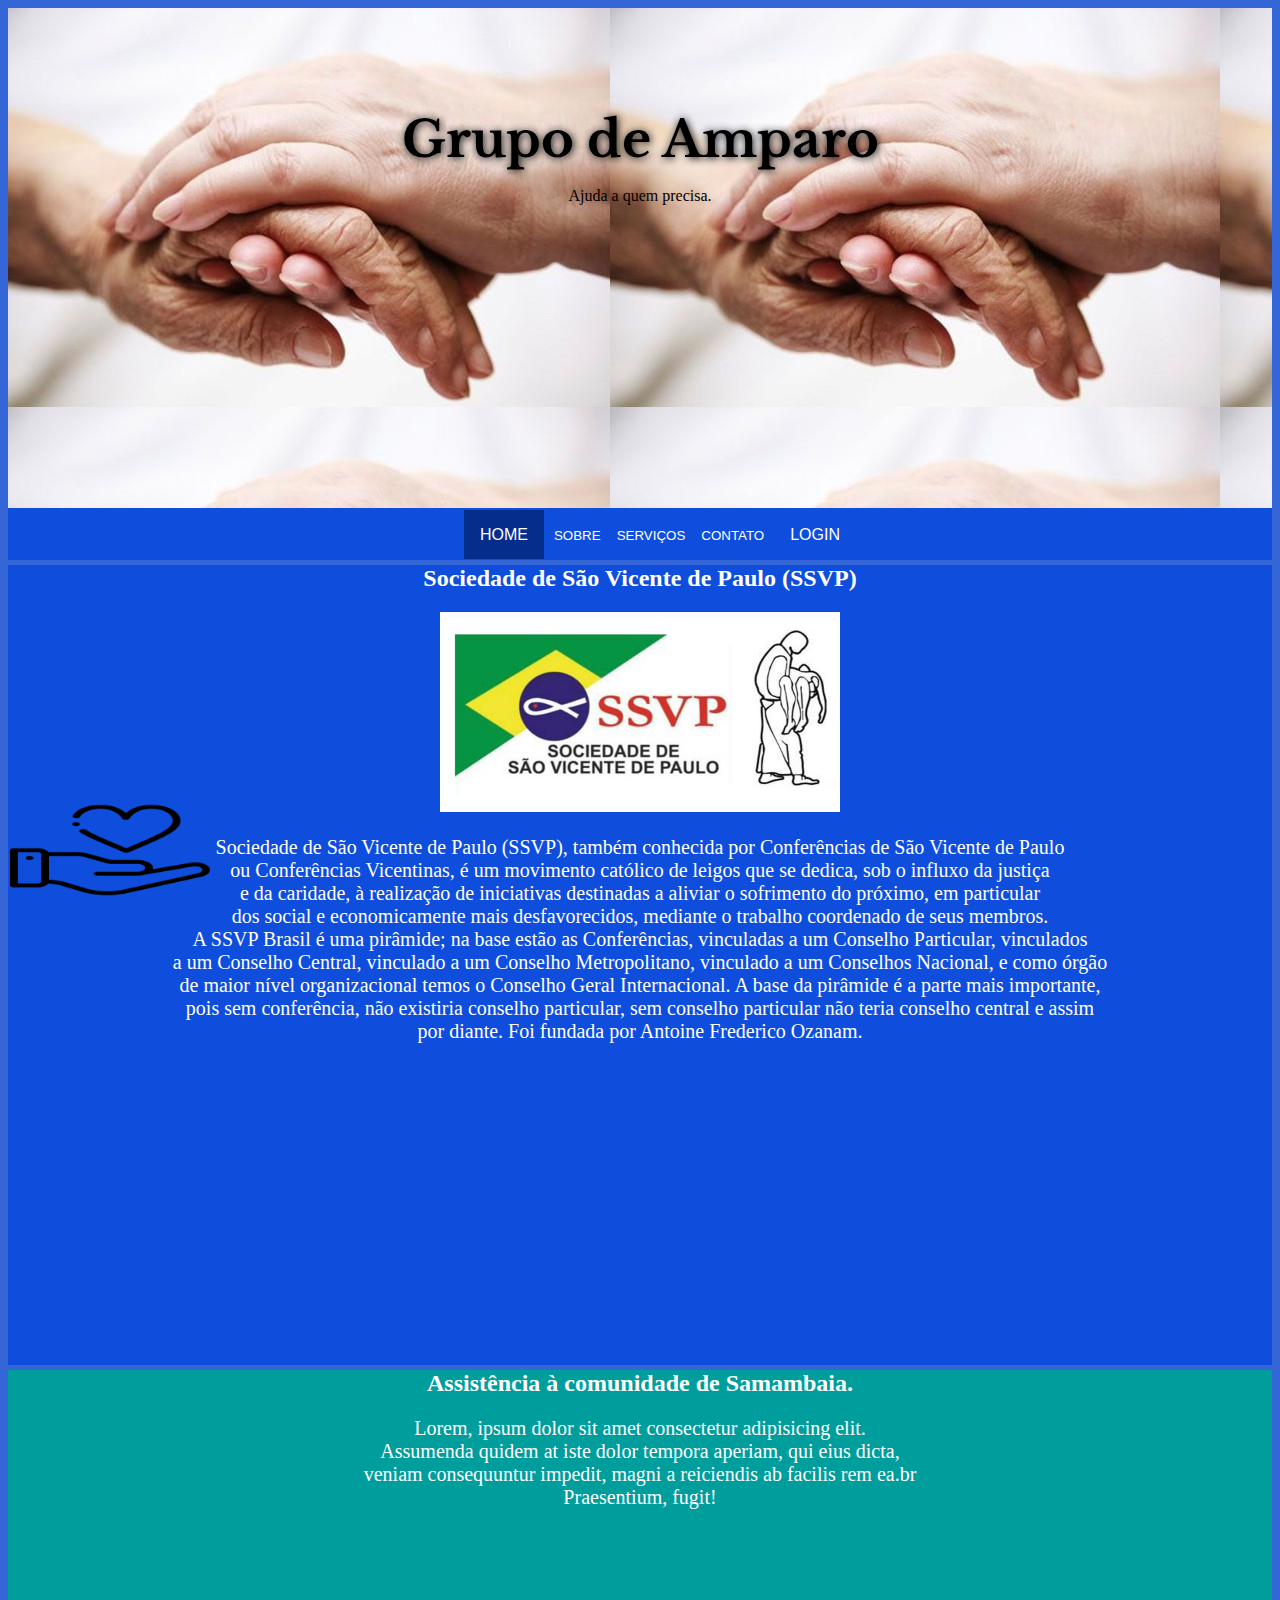
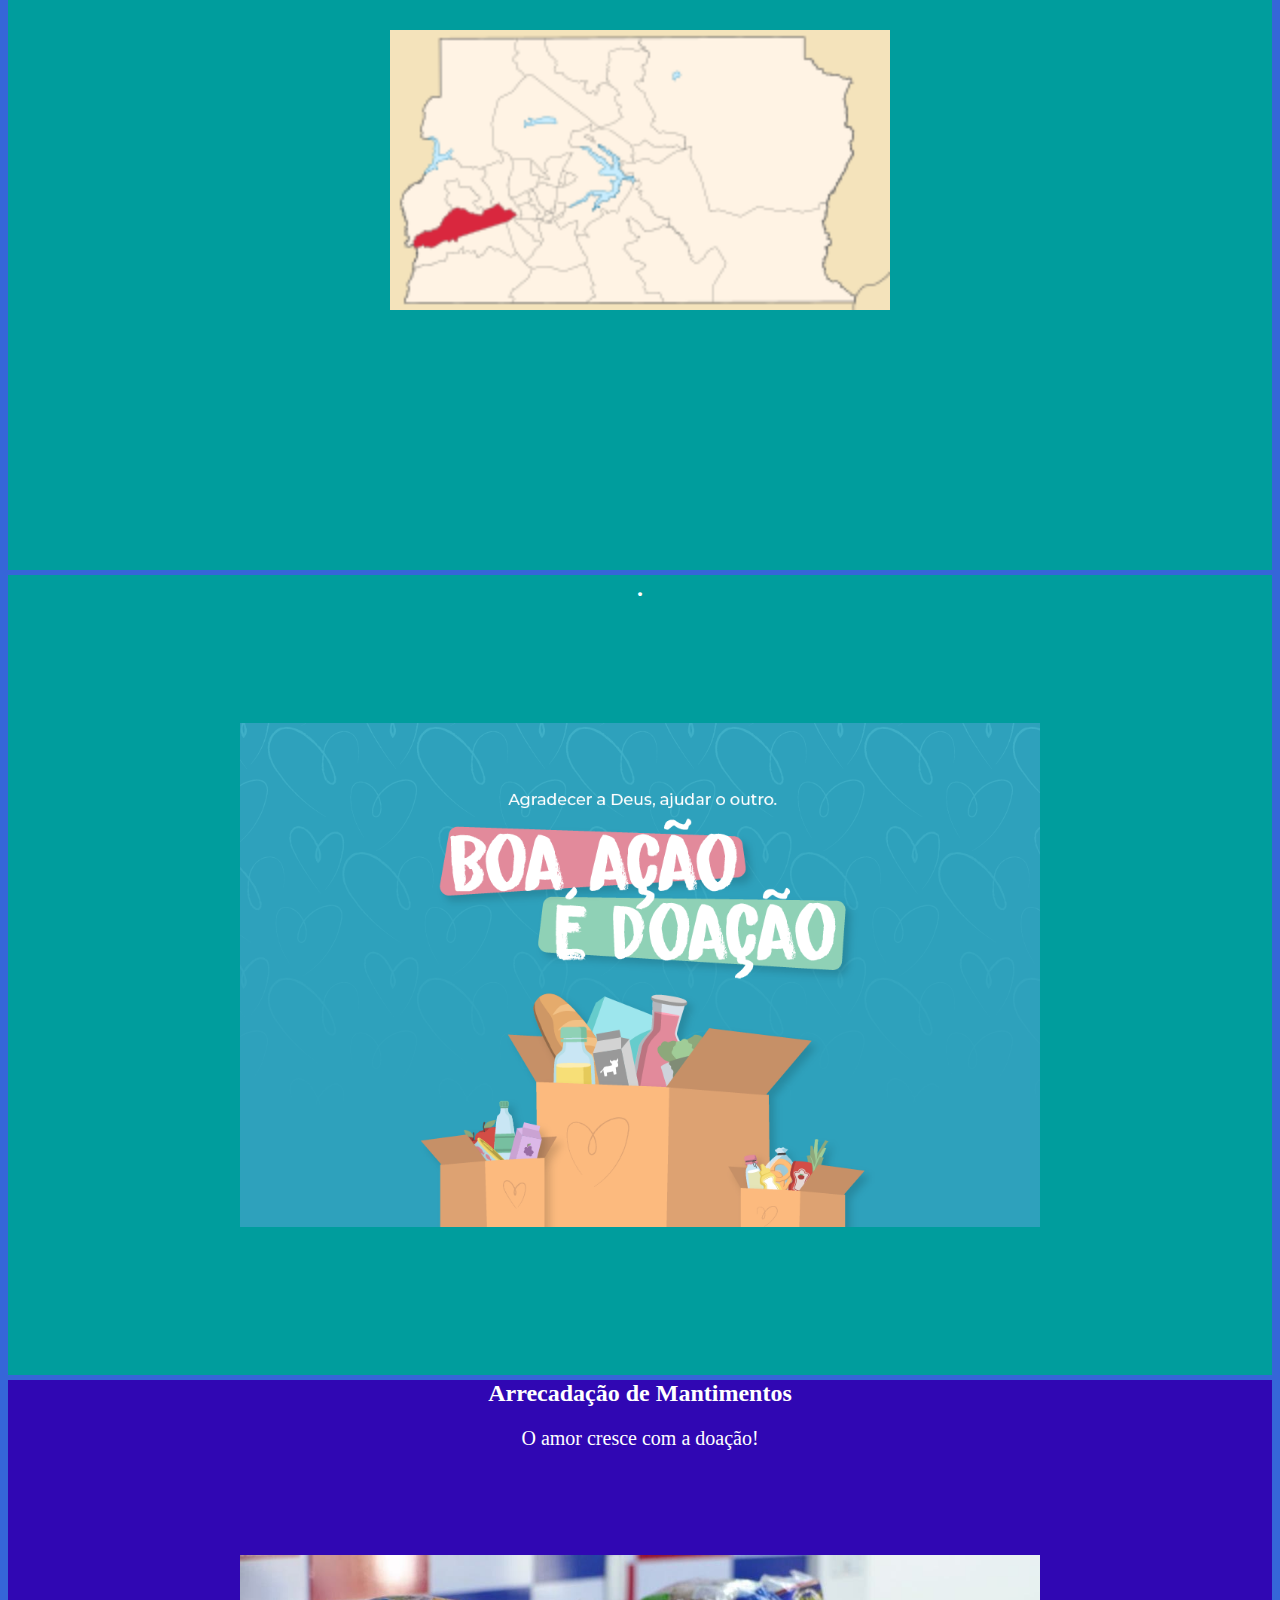
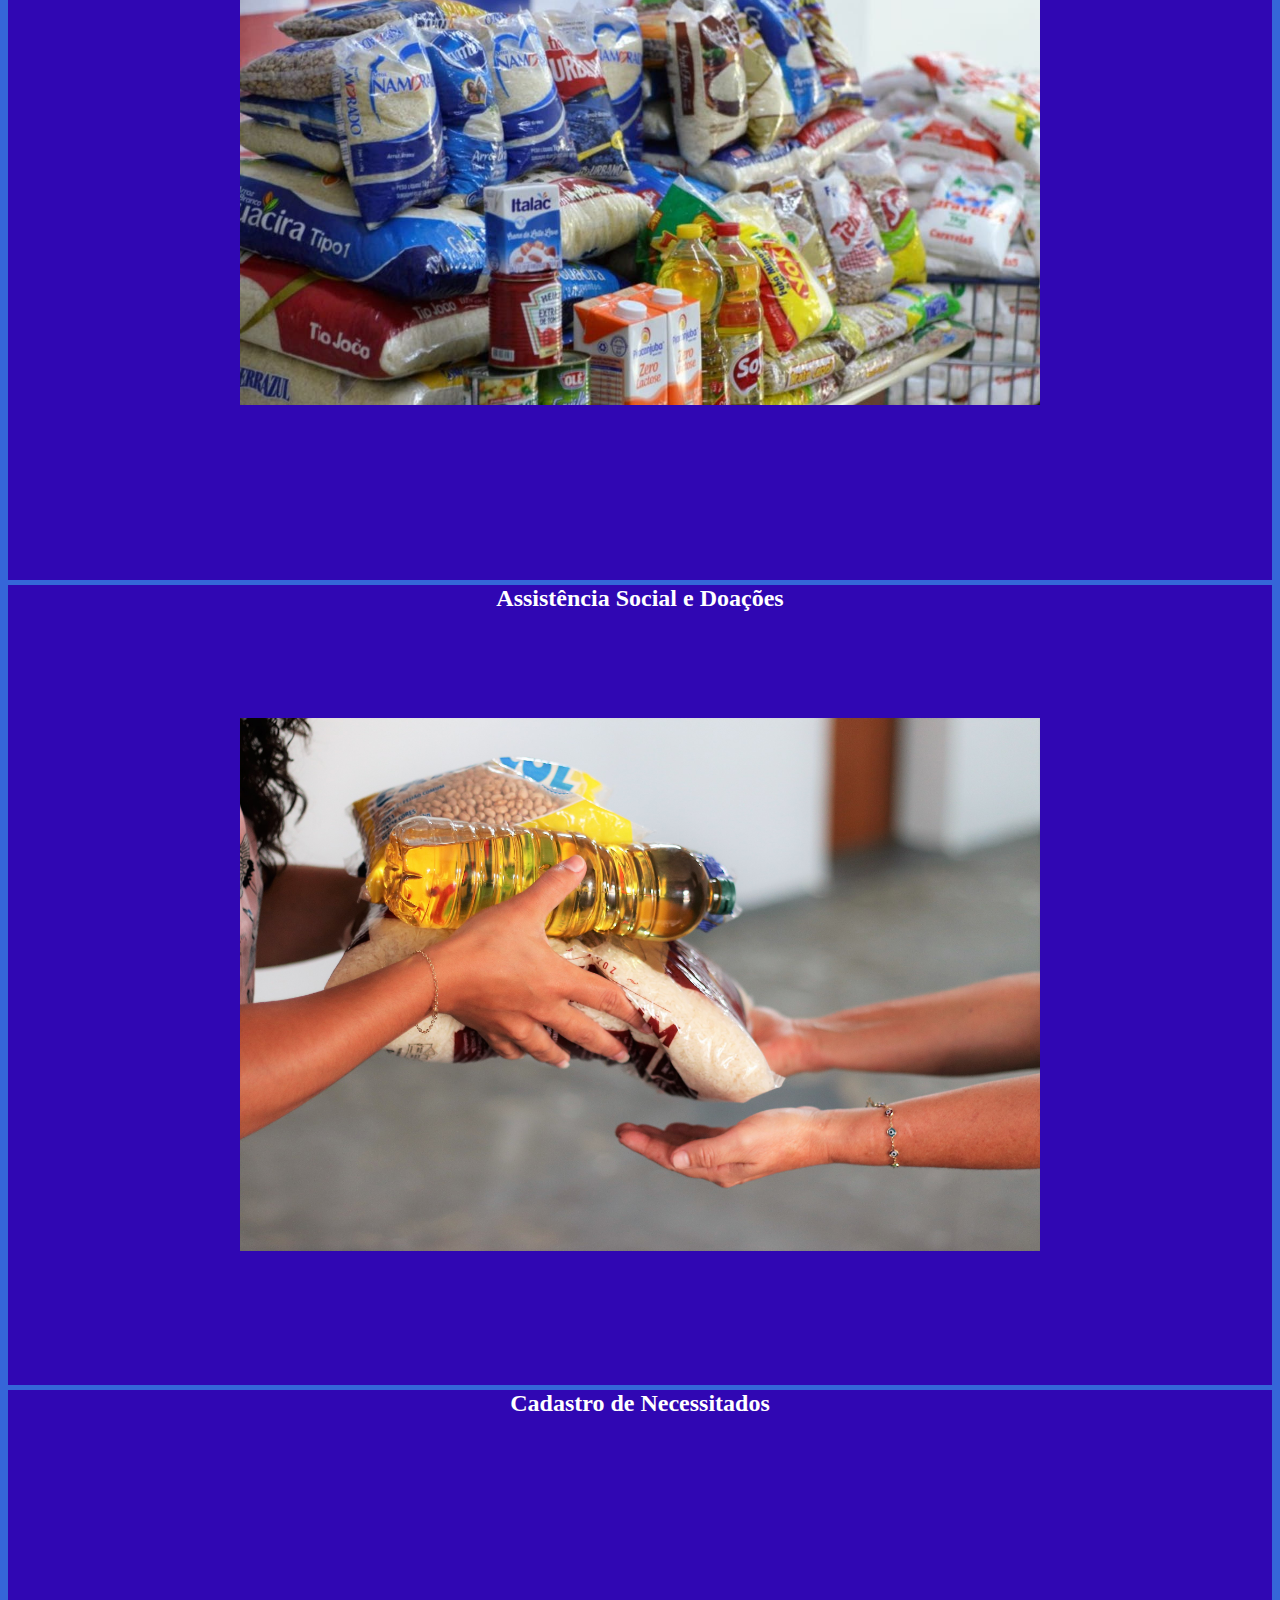
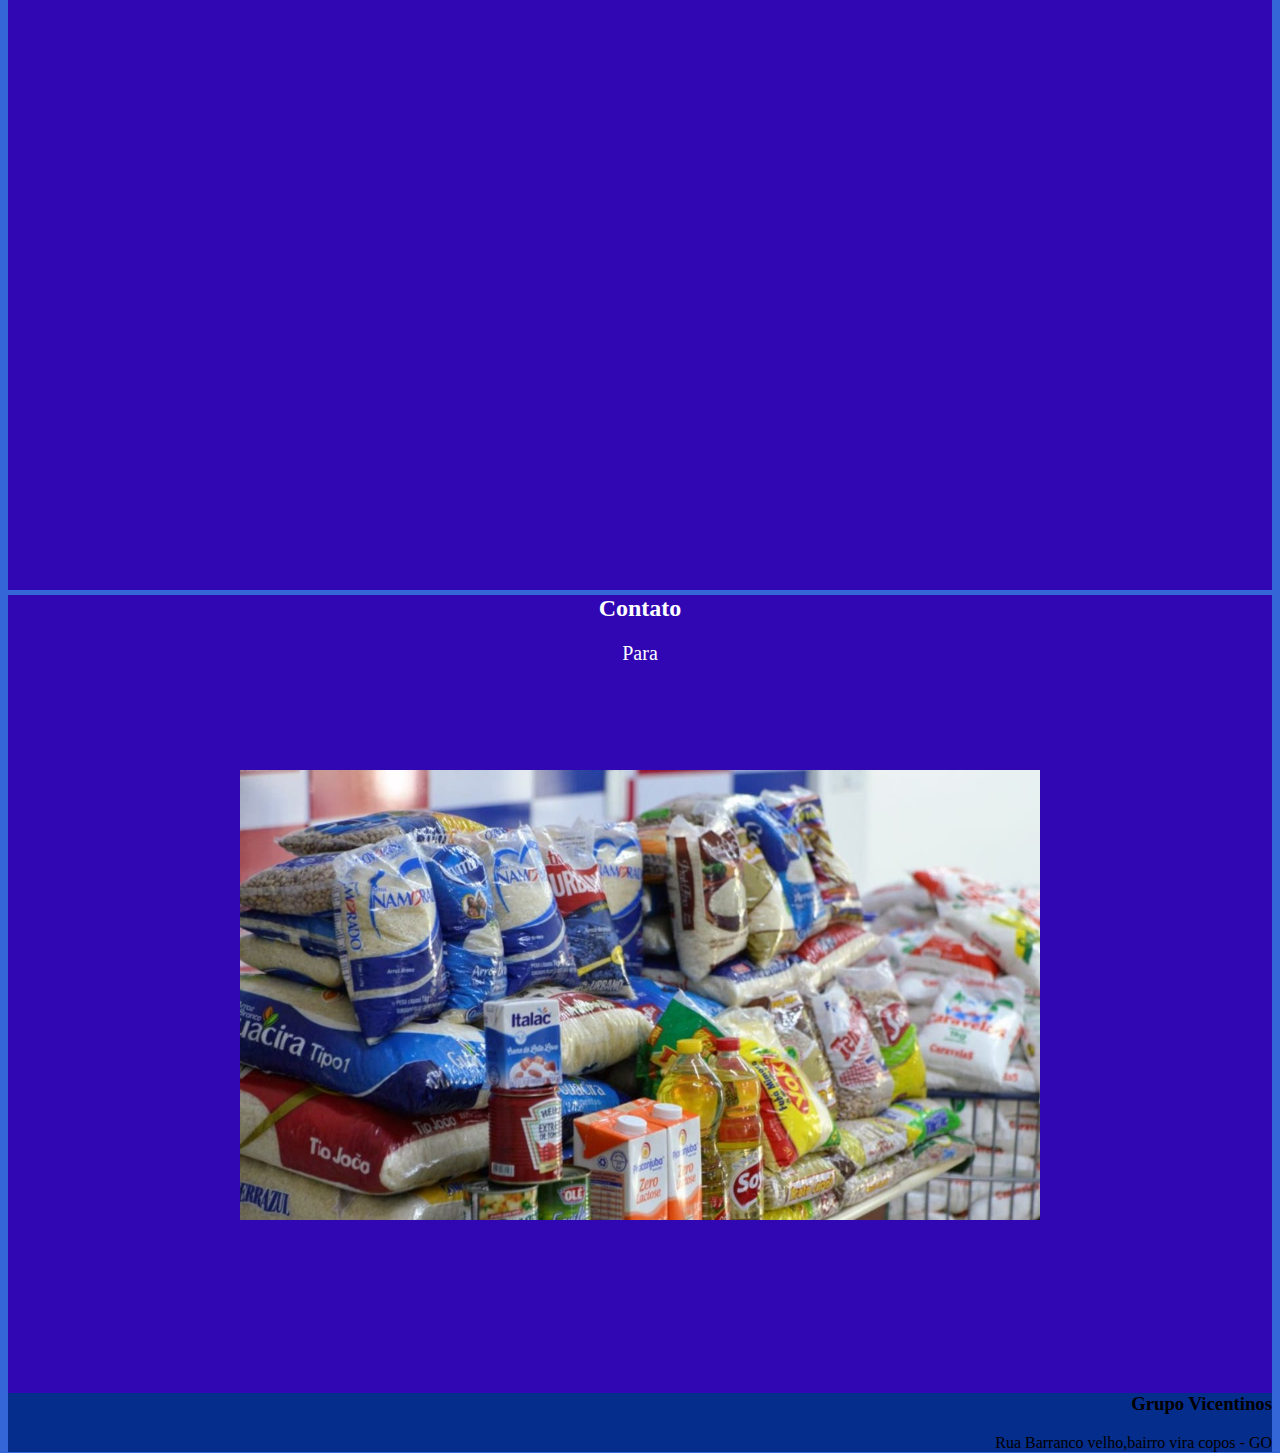
==== index.html @ 83454b98 "first commit" ====
<!DOCTYPE html>
<html lang="pt-br">

<head>
<meta charset="utf8">
<meta name="viewport" content="width=device-width, initial-scale=1.0">
<title> Grupo de Amparo </title>
<link rel="stylesheet" href="CSS/style.css">
<link rel="stylesheet" href="CSS/responsivo.css">
<link rel="preconnect" href="https://fonts.gstatic.com">
<link href="https://fonts.googleapis.com/css2?family=Libre+Baskerville:ital@1&display=swap" rel="stylesheet">
</head>

<body > <!--id="pagina"-->
	
	<header> <!-- especifica o cabeçalho de uma pagina-->
	<h1> Grupo de Amparo</h1> <!-- é recomendado usar o h1 apenas uma vez.-->
	<p> Ajuda a quem precisa. </p>
	</header>
	
	<nav class="objeto"> <!-- uma seção de uma página que aponta para outras páginas ou para outras áreas da página, ou seja, uma seção com links de navegação. -->
	<ul>
	<li><a href="#" class="ativo" > Home </a></li>

	<li><div  class="dropdown"> 
			<button class="dropbtn">SOBRE</button>
			<div class="dropdown-content">
			<a href="#sobre-vicentinos">VICENTINOS</a>
			<a href="#sobre-comunidade">COMUNIDADE</a>
		
			</div>
		</div>	
	
	</li>
	

	<li><div  class="dropdown"> 
		<button class="dropbtn">SERVIÇOS</button>
			<div class="dropdown-content">
			<a href="#servicos-arrecadacao">Arrecadação</a>
			<a href="#servicos-assistencia">Assistência Social</a>
			<a href="#servicos-cadastro">Cadastro de Necessitados</a>
		
			</div>	
			
		</div>
	</li>
	
	
	<li><div  class="dropdown"> 
		<button class="dropbtn">CONTATO</button>
			<div class="dropdown-content">
			<a href="#">CONTATO1</a>
			<a href="#">CONTATO2</a>
		
			</div>	
			
		</div>
	</li>


	<li><a href="#"> Login </a></li>  


	</ul>		
	
	</nav>
	
	<main> <!-- especifica o conteudo principal de um documento -->
	<section> <!-- seção usada para o conteúdo, pode ter mais de uma-->
	<div id="sobre-vicentinos" class="secao">
		<img src="IMG/coracao.png" style="width: 200px; height:100px;left: 10px; position: fixed; bottom: 0;"> <!--imagem da mão com o coração!-->
	 <h2>  <Strong>Sociedade de São Vicente de Paulo (SSVP)</Strong></h2>
	 <img src="IMG/ssvpfinal.jpg " alt=""   style="width:400px; height:200px; margin-left: 0%; "> <!-- alt é a descrição da imagem colocada.-->
	 
		<!-- <p> Ser vicentino: um chamado de Deus para você.<br>
	 		Deus o convida para por a mesa, para repartir o pão. </p>-->

			 <p id="tamanholetra"> Sociedade de São Vicente de Paulo (SSVP), também conhecida por Conferências de São Vicente de Paulo<br> 
				ou Conferências Vicentinas, é um movimento católico de leigos que se dedica, sob o influxo da justiça<br>
				e da caridade, à realização de iniciativas destinadas a aliviar o sofrimento do próximo, em particular<br>
				dos social e economicamente mais desfavorecidos, mediante o trabalho coordenado de seus membros.

				<br>A SSVP Brasil é uma pirâmide; na base estão as Conferências, vinculadas a um Conselho Particular, vinculados<br>
				a um Conselho Central, vinculado a um Conselho Metropolitano, vinculado a um Conselhos Nacional, e como órgão<br>
				de maior nível organizacional temos o Conselho Geral Internacional. A base da pirâmide é a parte mais importante,<br>
				pois sem conferência, não existiria conselho particular, sem conselho particular não teria conselho central e assim<br>
				por diante. Foi fundada por Antoine Frederico Ozanam.</p>
	 </div>
	</section>

	<section>

		<div id="sobre-comunidade" class="secao2">
	
			<h2> <strong>Assistência à comunidade de Samambaia.</Strong></h2>
			<!--<img src="IMG/Samambaia.png" style="width: 300px; height:150px; margin-left: 25%;">--> <!-- alt é a descrição da imagem colocada.-->
				
			<p id="tamanholetra"> Lorem, ipsum dolor sit amet consectetur adipisicing elit. <br>
				Assumenda quidem at iste dolor tempora aperiam, qui eius dicta, <br>
				veniam consequuntur impedit, magni a reiciendis ab facilis rem ea.br <br>
				Praesentium, fugit!</p>
		</div>

		<div class="secao21">
	
			<h2> <strong></Strong>.</h2>
			<!--<img src="IMG/boa-acao.png" style="width: 800px; height:500px; margin-left: 25%;"> --><!-- alt é a descrição da imagem colocada.-->
			
			<p> </p>
		</div>
	</section>

	<section >
		<div id="servicos-arrecadacao" class="secao3"><!--Serviço de arrecadação de mantimentos-->
			<h2>Arrecadação de Mantimentos</h2>
			<p id="tamanholetra">O amor cresce com a doação!</p>

		</div>

		<div id="servicos-assistencia" class="secao31"><!--Serviço de acolhida-->
			<h2>Assistência Social e Doações</h2>
			<p></p>

		</div>

		<div id="servicos-cadastro" class="secao32"><!--Serviço de cadastro de necessitados-->
			<h2>Cadastro de Necessitados</h2>
			<p></p>

		</div>

	</section>

	<section >
		<div id="contato" class="secao3"><!--Serviço de arrecadação de mantimentos-->
			<h2>Contato</h2>
			<p id="tamanholetra">Para</p>

		</div>

	</section>
	
	<aside> <!-- -->
	
	
	</aside>
	</main>
	
	<footer> <!-- define um rodape para um documento -->
	<h3> Grupo Vicentinos</h3>
	<p> Rua Barranco velho,bairro vira copos - GO</p>
	</footer>
	
</body>
</html>
---- CSS/style.css ----
/* Arquivo CSS*/
/*Site paletton para paleta de cores e faz combinação;
Visual Studio code para trabalhar com html e css;

https://paletton.com/#uid=53L0u0kPDxlr2MhFKO9QAq4RPk0 paleta de combinações usadas.
*/


#pagina{ /**/
	background-color: #000000;
	color:#ffffff;
	margin: 0;
}

.secao{ /*o ponto(.) é usado para criar classe.*/
	background-color: #0F4EDD;
	margin-top: -15px;
	width: 100%;
	height: 800px;
	text-align: center;
	color: white;
	
}

#tamanholetra{
	font-size: 15pt;
	
}


.secao2{
	background-color: #009D9D;
	color: white;
	margin-top: -15px;
	width: 100%;
	height: 800px;
	background-image: url('../IMG/Samambaia.png');
	background-repeat: no-repeat;
	background-position: center;
	background-size: 500px;
	text-align: center;
	
}

.secao21{
	background-color: #009D9D;
	color: white;
	margin-top: -15px;
	width: 100%;
	height: 800px;
	background-image: url('../IMG/boa-acao.png');
	background-repeat: no-repeat;
	background-position: center;
	background-size: 800px;
	text-align: center;
	
}

.secao3{
	background-color: #3007B3;
	color: white;
	margin-top: -15px;
	width: 100%;
	height: 800px;
	background-image: url('../IMG/alimentos.jpg');
	background-repeat: no-repeat;
	background-position: center;
	background-size: 800px;
	text-align: center;
}

.secao31{
	background-color: #3007B3;
	color: white;
	margin-top: -15px;
	width: 100%;
	height: 800px;
	background-image: url('../IMG/alimentomaos.jpg');
	background-repeat: no-repeat;
	background-position: center;
	background-size: 800px;
	text-align: center;
}

.secao32{
	background-color: #3007B3;
	color: white;
	margin-top: -15px;
	width: 100%;
	height: 800px;
	background-image: url();
	background-repeat: no-repeat;
	background-position: center;
	background-size: 800px;
	text-align: center;
}

.secao4{
	background-color: #0F4EDD;
	color: white;
	margin-top: -15px;
	width: 100%;
	height: 800px;
	background-image: url();
	background-repeat: no-repeat;
	background-position: center;
	background-size: 800px;
	text-align: center;
}

header{ /* toda a header recebe a configuração*/
	width:100%;
	height:500px;
	/*background-color: white;*/
	background-image: url('../IMG/ajudar.jpg');
	background-attachment: fixed;
	/*background-position: center;*/
	/*background-repeat:no-repeat;  nao repete a imagem*/
	color:black;
	text-align: center;
	/*padding:100px*/   /*Ajusta margem interna de um texto verticalmente*/
}
h1{
	margin: 0;
	padding-top:100px;
	font-family: 'Libre Baskerville', serif;
	font-size:50px;
	text-shadow: 1px 1px 9px #000; /*1º eixo y, 2º eixo x, 3º caracteristica transparencia da sombra, 4º cor da sombra*/
}
.objeto{
	position:sticky;
	display: block;
	top: 0;
}
nav{
	text-align:center;
	background-color: #0F4EDD;
	padding-top: 2px;
	padding-bottom: 0.2px;
	
	
}

nav ul li{
	display:inline-block; /*coloca o menu na horizontal*/
}

nav ul li a{
	font-family: 'Lucida Sans', 'Lucida Sans Regular', 'Lucida Grande', 'Lucida Sans Unicode', Geneva, Verdana, sans-serif;
	text-transform: uppercase;
	text-decoration:none;
	color:#ffffff;
	padding:16px;
	
}

nav ul li a:hover{ /* é uma pseudo classe usada de acordo com o comportamento dos elementos. hover é usado pra quando passar o mouse acontecer alguns efeitos*/
	background-color:#052D8B;
	font-weight: bold;
	
}

nav ul li a.ativo{ /*classe ativo dos padroes nav ul li a*/
	background-color:#052D8B ;
	

}

footer{
	background-color: #052D8B;
	margin-top: -20px;
	margin-bottom: -15px;
	text-align: right;
	


}

/* Style The Dropdown Button */
.dropbtn {
	background-color: #0F4EDD;
	color: white;
	padding-top: 2px;
	padding-bottom: 0.2px;
	border: none;
	cursor: pointer;
  }
  
  /* The container <div> - needed to position the dropdown content */
  .dropdown {
	position: relative;
	display: inline-block;
	
	
  }
  
  .dropdown:hover{
	background-color:#052D8B;
	padding: 16px;
	
	
  }

  /* Dropdown Content (Hidden by Default) */
  .dropdown-content {
	display: none;
	position: absolute;
	background-color: #0F4EDD ;
	min-width: 160px;
	box-shadow: 0px 8px 16px 0px rgba(0,0,0,0.2);
	z-index: 1;
  }
  
  /* Links inside the dropdown */
  .dropdown-content a {
	color: white;
	padding: 12px 16px;
	text-decoration: none;
	display: block;
  }
  
  /* Change color of dropdown links on hover */
  .dropdown-content a:hover {background-color: #3566D8}
  
  /* Show the dropdown menu on hover */
  .dropdown:hover .dropdown-content {
	display: block;
	
	
	
  }
  
  /* Change the background color of the dropdown button when the dropdown content is shown */
  .dropdown:hover .dropbtn {
	background-color: #052D8B;
	font-weight: bold;
	
	padding-top: 2px;
	padding-bottom: 0.2px;
	
  }
---- CSS/responsivo.css ----
@media screen and (max-width:600px) { /*O uso de consultas de mídia é uma técnica popular
	para fornecer uma folha de estilo personalizada para desktops, laptops, tablets e 
	telefones celulares (como telefones iPhone e Android).*/
	body{
		background-color: #5E37DA;
        
	}

  
	
}

@media screen and (min-width:800px) {
	body{
		background-color: #3566D8;
	}

   
    
	
}

@media screen and (min-width:1200px) {

	* {
		box-sizing: border-box; /* A box-sizingpropriedade nos permite 
		incluir o preenchimento e a borda na largura e altura total de um elemento.

		Se você definir box-sizing: border-box;um elemento, o preenchimento
		e a borda serão incluídos na largura e na altura:*/
	  }
}
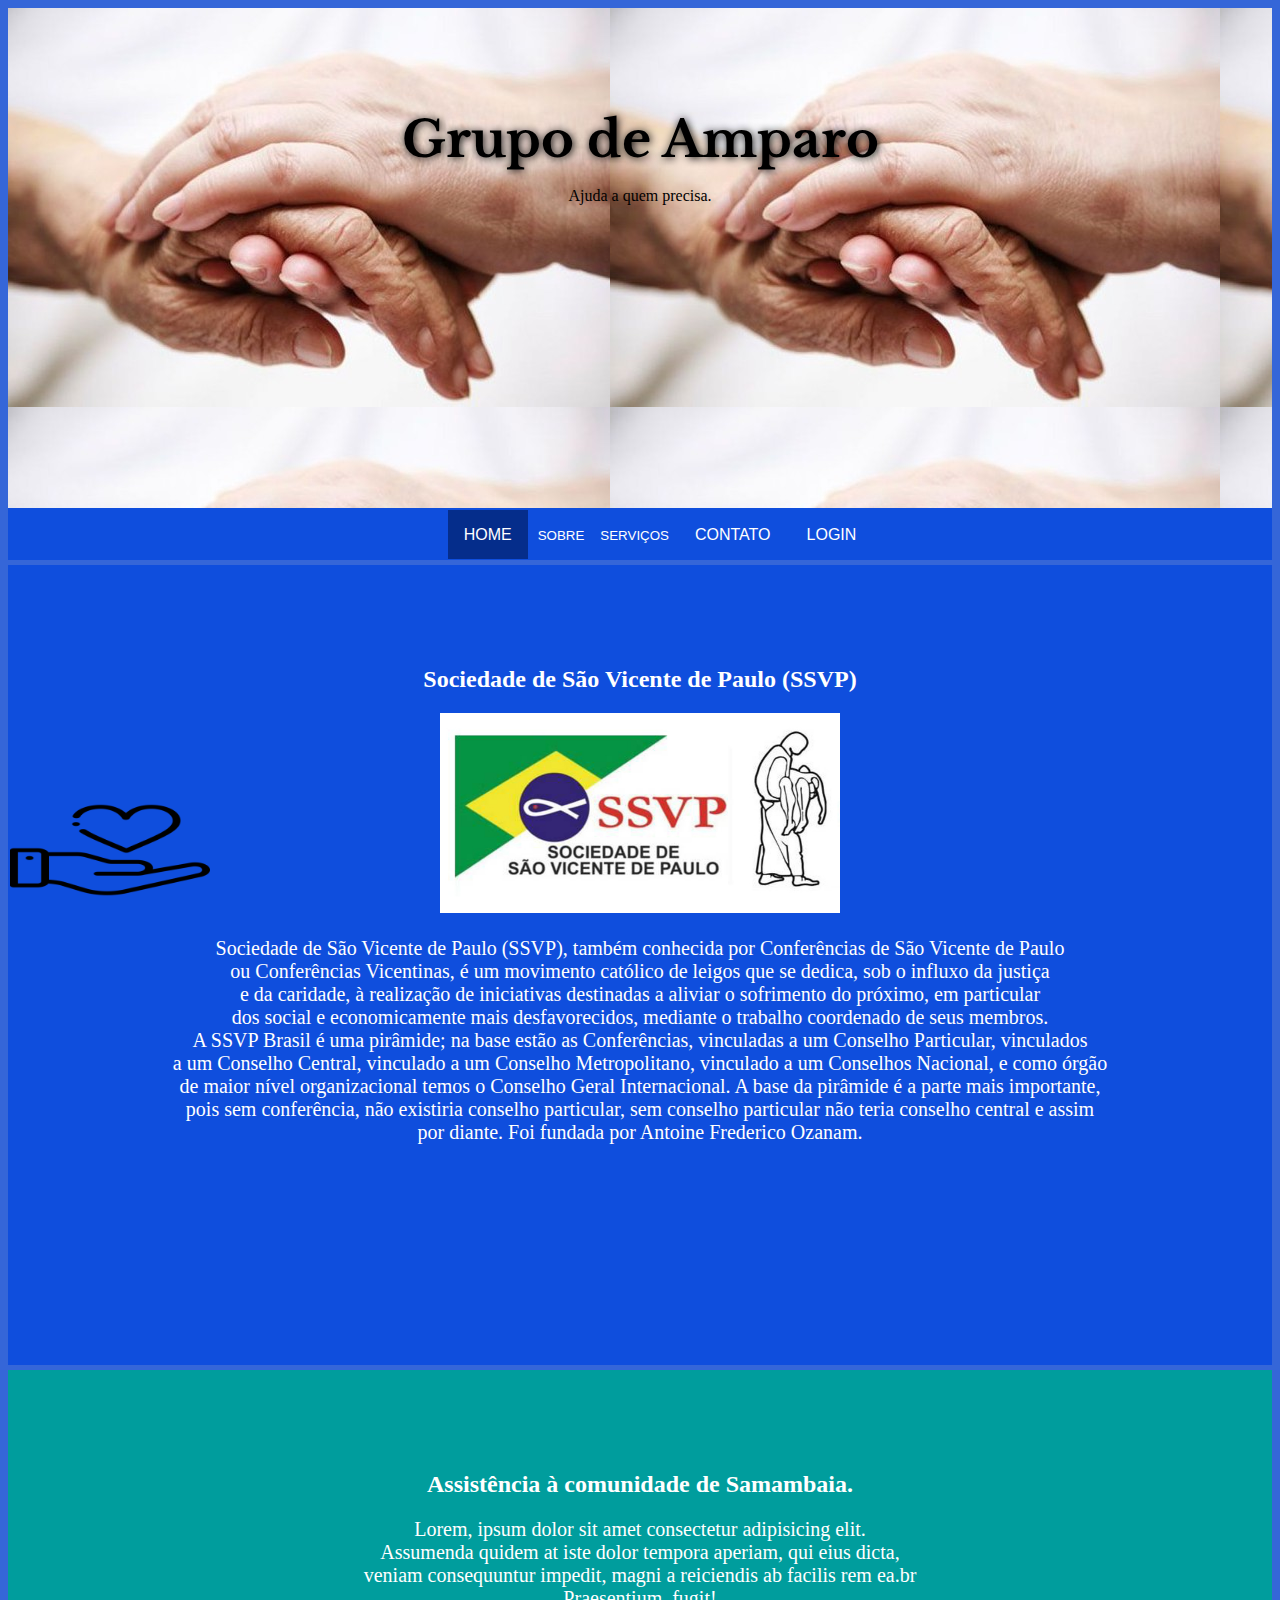
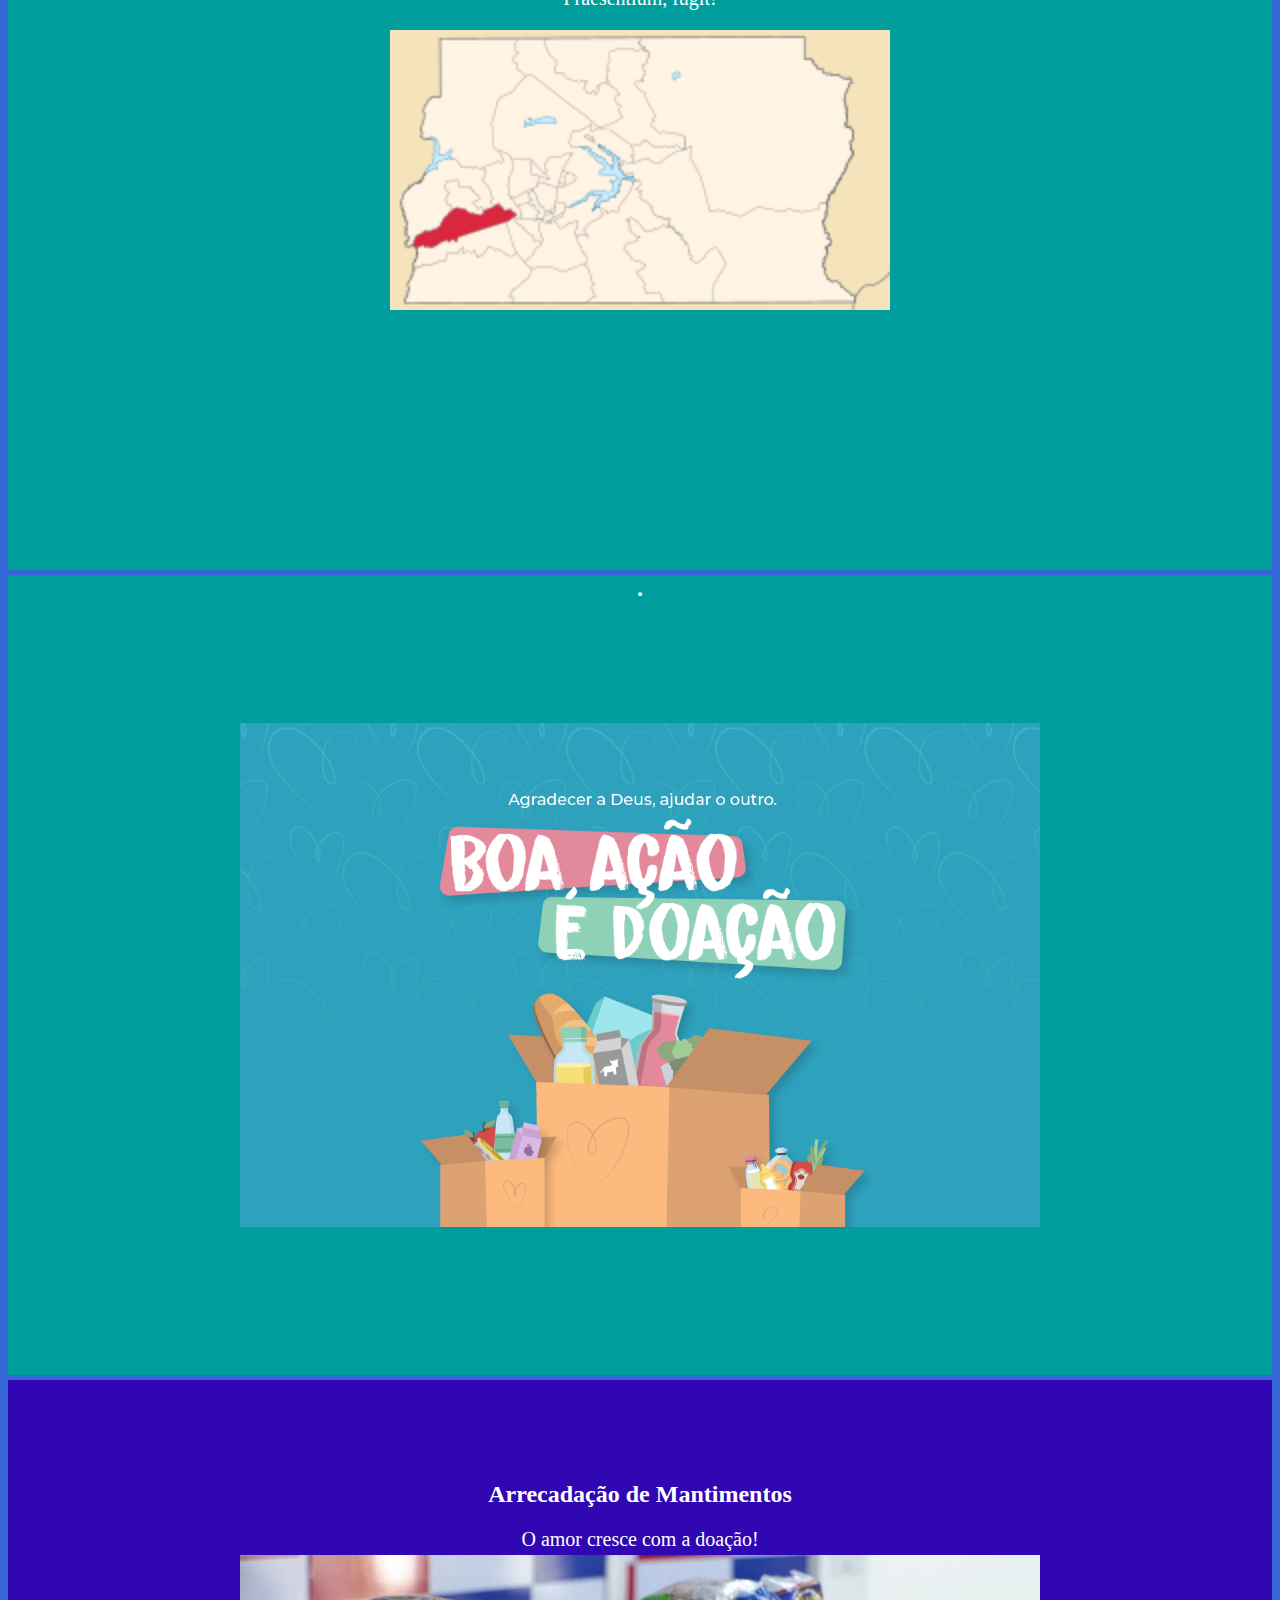
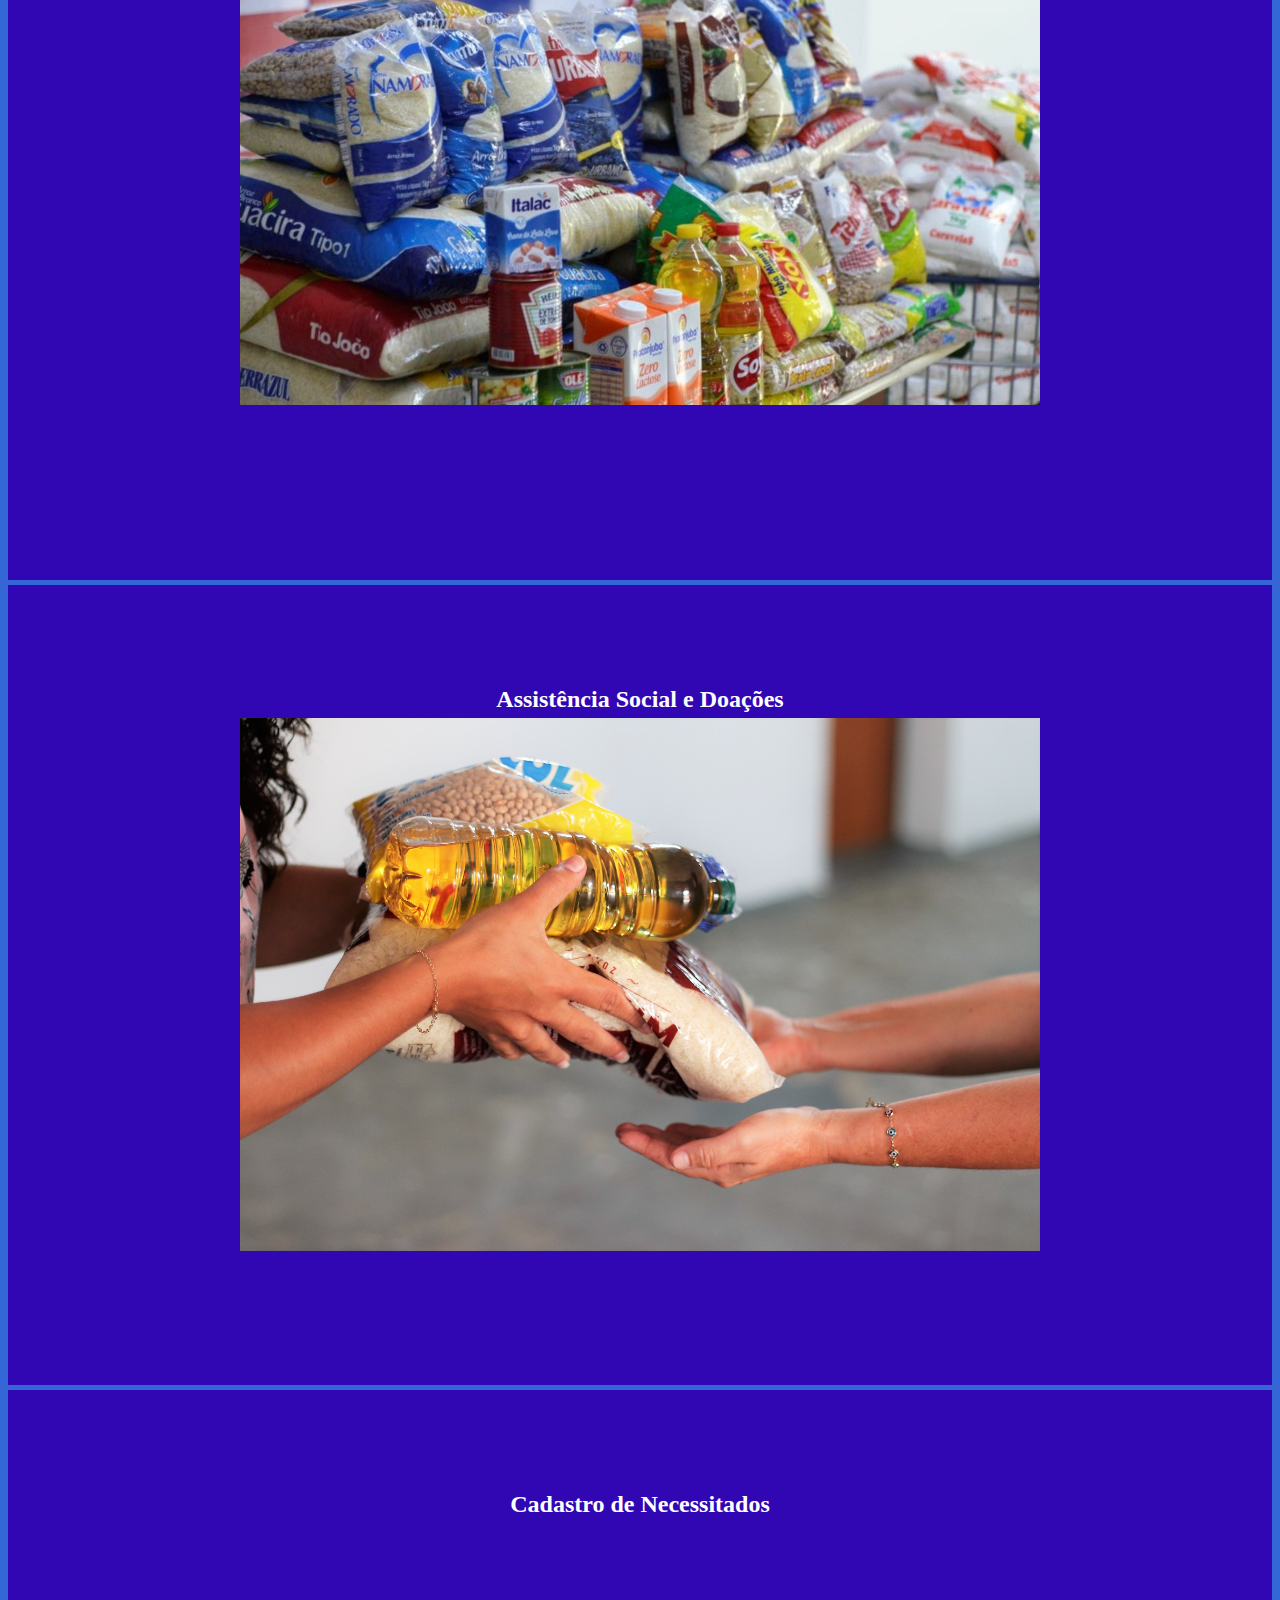
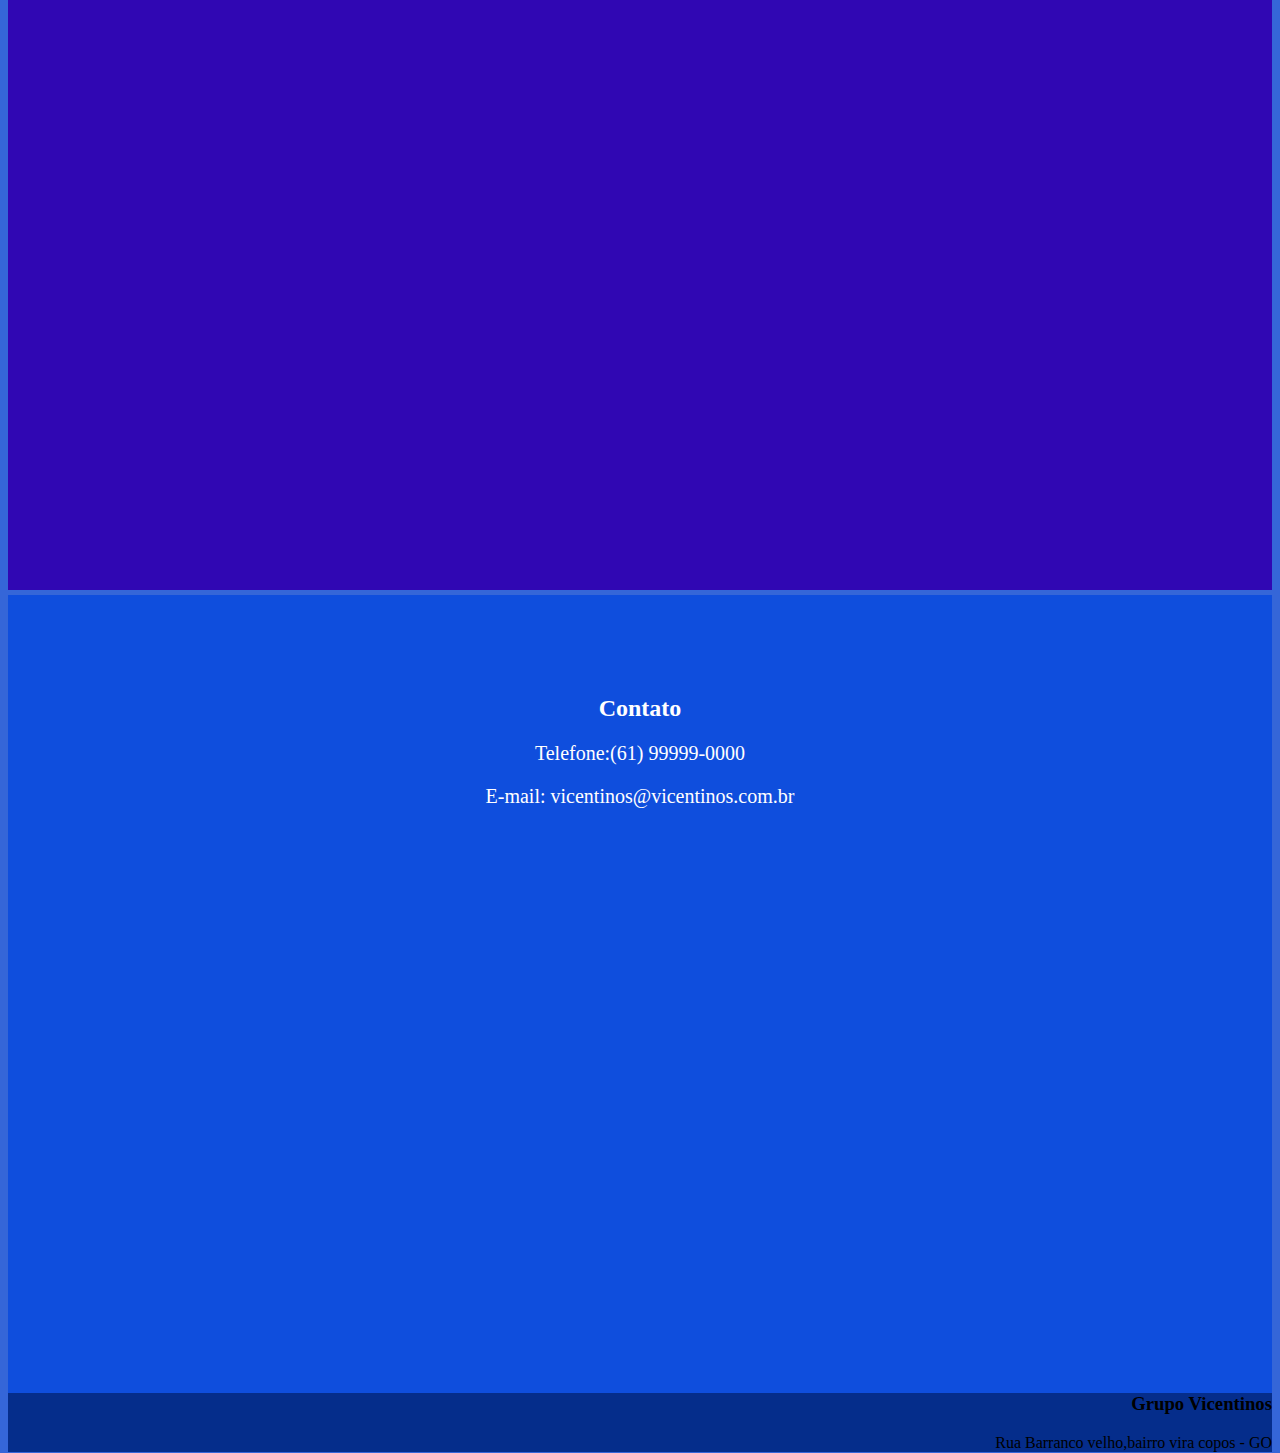
==== commit 3e2782be: "1 alteração" ====
--- a/index.html
+++ b/index.html
@@ -47,19 +47,8 @@
 	</li>
 	
 	
-	<li><div  class="dropdown"> 
-		<button class="dropbtn">CONTATO</button>
-			<div class="dropdown-content">
-			<a href="#">CONTATO1</a>
-			<a href="#">CONTATO2</a>
-		
-			</div>	
-			
-		</div>
-	</li>
-
-
-	<li><a href="#"> Login </a></li>  
+	<li><a href="#contato">CONTATO</a></li>
+		<li><a href="#"> Login </a></li>  
 
 
 	</ul>		
@@ -70,8 +59,10 @@
 	<section> <!-- seção usada para o conteúdo, pode ter mais de uma-->
 	<div id="sobre-vicentinos" class="secao">
 		<img src="IMG/coracao.png" style="width: 200px; height:100px;left: 10px; position: fixed; bottom: 0;"> <!--imagem da mão com o coração!-->
-	 <h2>  <Strong>Sociedade de São Vicente de Paulo (SSVP)</Strong></h2>
-	 <img src="IMG/ssvpfinal.jpg " alt=""   style="width:400px; height:200px; margin-left: 0%; "> <!-- alt é a descrição da imagem colocada.-->
+		<h2> <br> <br> <br></h2>
+		<h2>  <Strong>Sociedade de São Vicente de Paulo (SSVP)</Strong></h2>
+
+	 	<img src="IMG/ssvpfinal.jpg " alt=""   style="width:400px; height:200px; margin-left: 0%; "> <!-- alt é a descrição da imagem colocada.-->
 	 
 		<!-- <p> Ser vicentino: um chamado de Deus para você.<br>
 	 		Deus o convida para por a mesa, para repartir o pão. </p>-->
@@ -92,7 +83,8 @@
 	<section>
 
 		<div id="sobre-comunidade" class="secao2">
-	
+
+			<h2> <br> <br> <br></h2>
 			<h2> <strong>Assistência à comunidade de Samambaia.</Strong></h2>
 			<!--<img src="IMG/Samambaia.png" style="width: 300px; height:150px; margin-left: 25%;">--> <!-- alt é a descrição da imagem colocada.-->
 				
@@ -113,18 +105,21 @@
 
 	<section >
 		<div id="servicos-arrecadacao" class="secao3"><!--Serviço de arrecadação de mantimentos-->
+			<h2> <br> <br> <br></h2>
 			<h2>Arrecadação de Mantimentos</h2>
 			<p id="tamanholetra">O amor cresce com a doação!</p>
 
 		</div>
 
 		<div id="servicos-assistencia" class="secao31"><!--Serviço de acolhida-->
+			<h2> <br> <br> <br></h2>
 			<h2>Assistência Social e Doações</h2>
 			<p></p>
 
 		</div>
 
 		<div id="servicos-cadastro" class="secao32"><!--Serviço de cadastro de necessitados-->
+			<h2> <br> <br> <br></h2>
 			<h2>Cadastro de Necessitados</h2>
 			<p></p>
 
@@ -133,9 +128,11 @@
 	</section>
 
 	<section >
-		<div id="contato" class="secao3"><!--Serviço de arrecadação de mantimentos-->
+		<div id="contato" class="secao4"><!--Contato-->
+			<h2> <br> <br> <br></h2>
 			<h2>Contato</h2>
-			<p id="tamanholetra">Para</p>
+			<p id="tamanholetra">Telefone:(61) 99999-0000</p>
+			<p id="tamanholetra">E-mail: vicentinos@vicentinos.com.br</p>
 
 		</div>
 
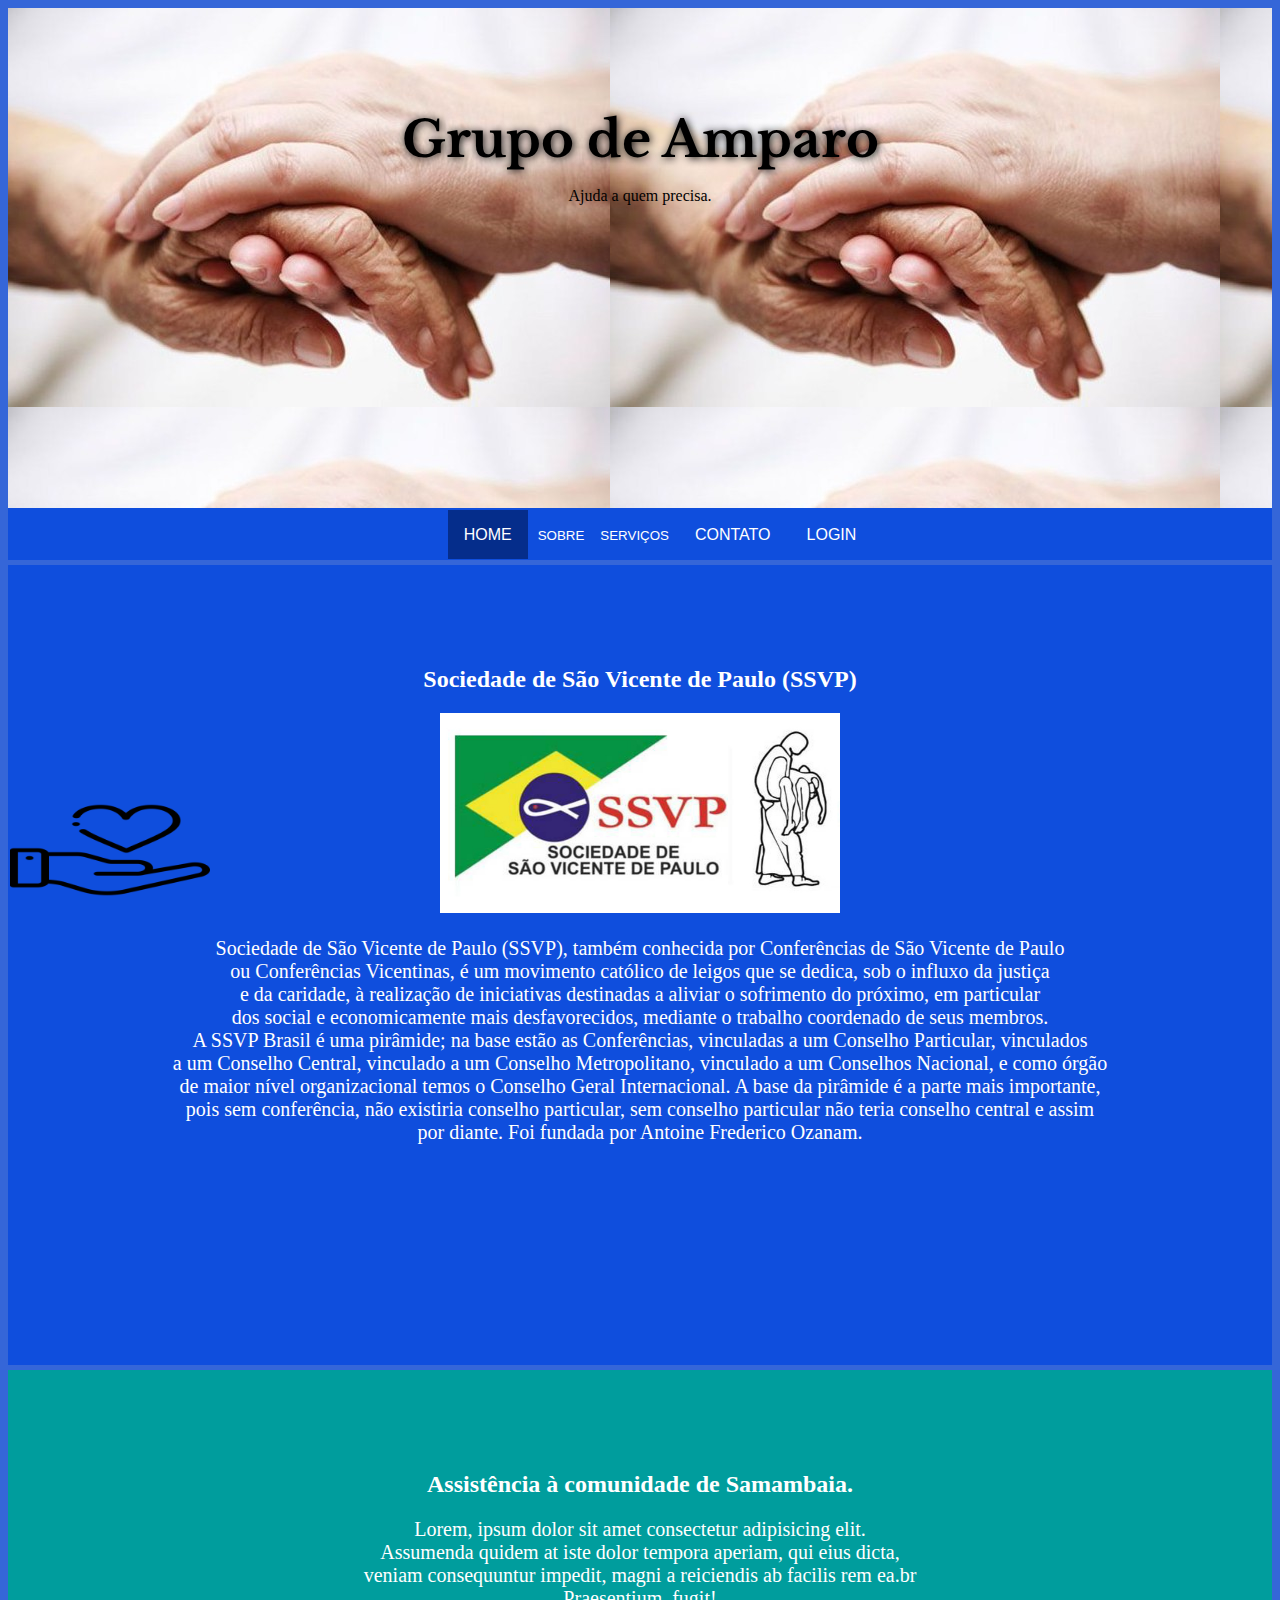
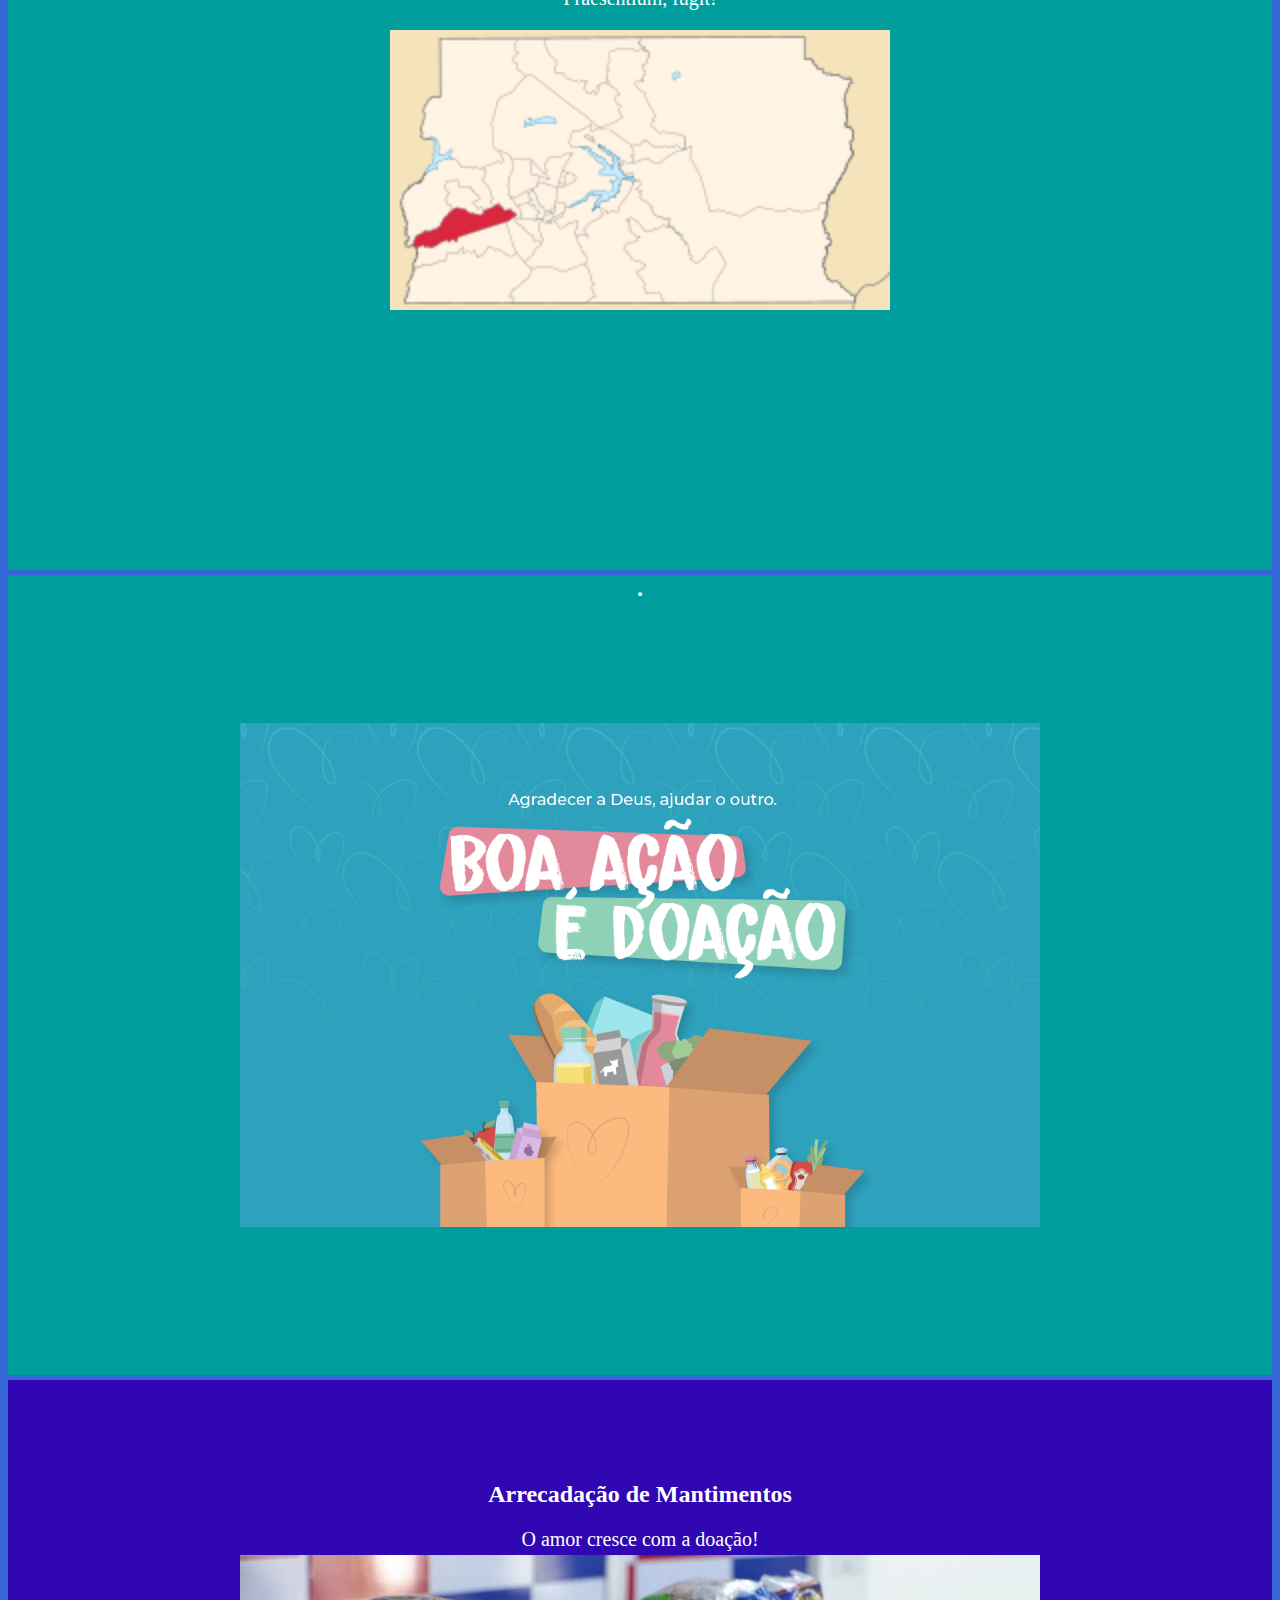
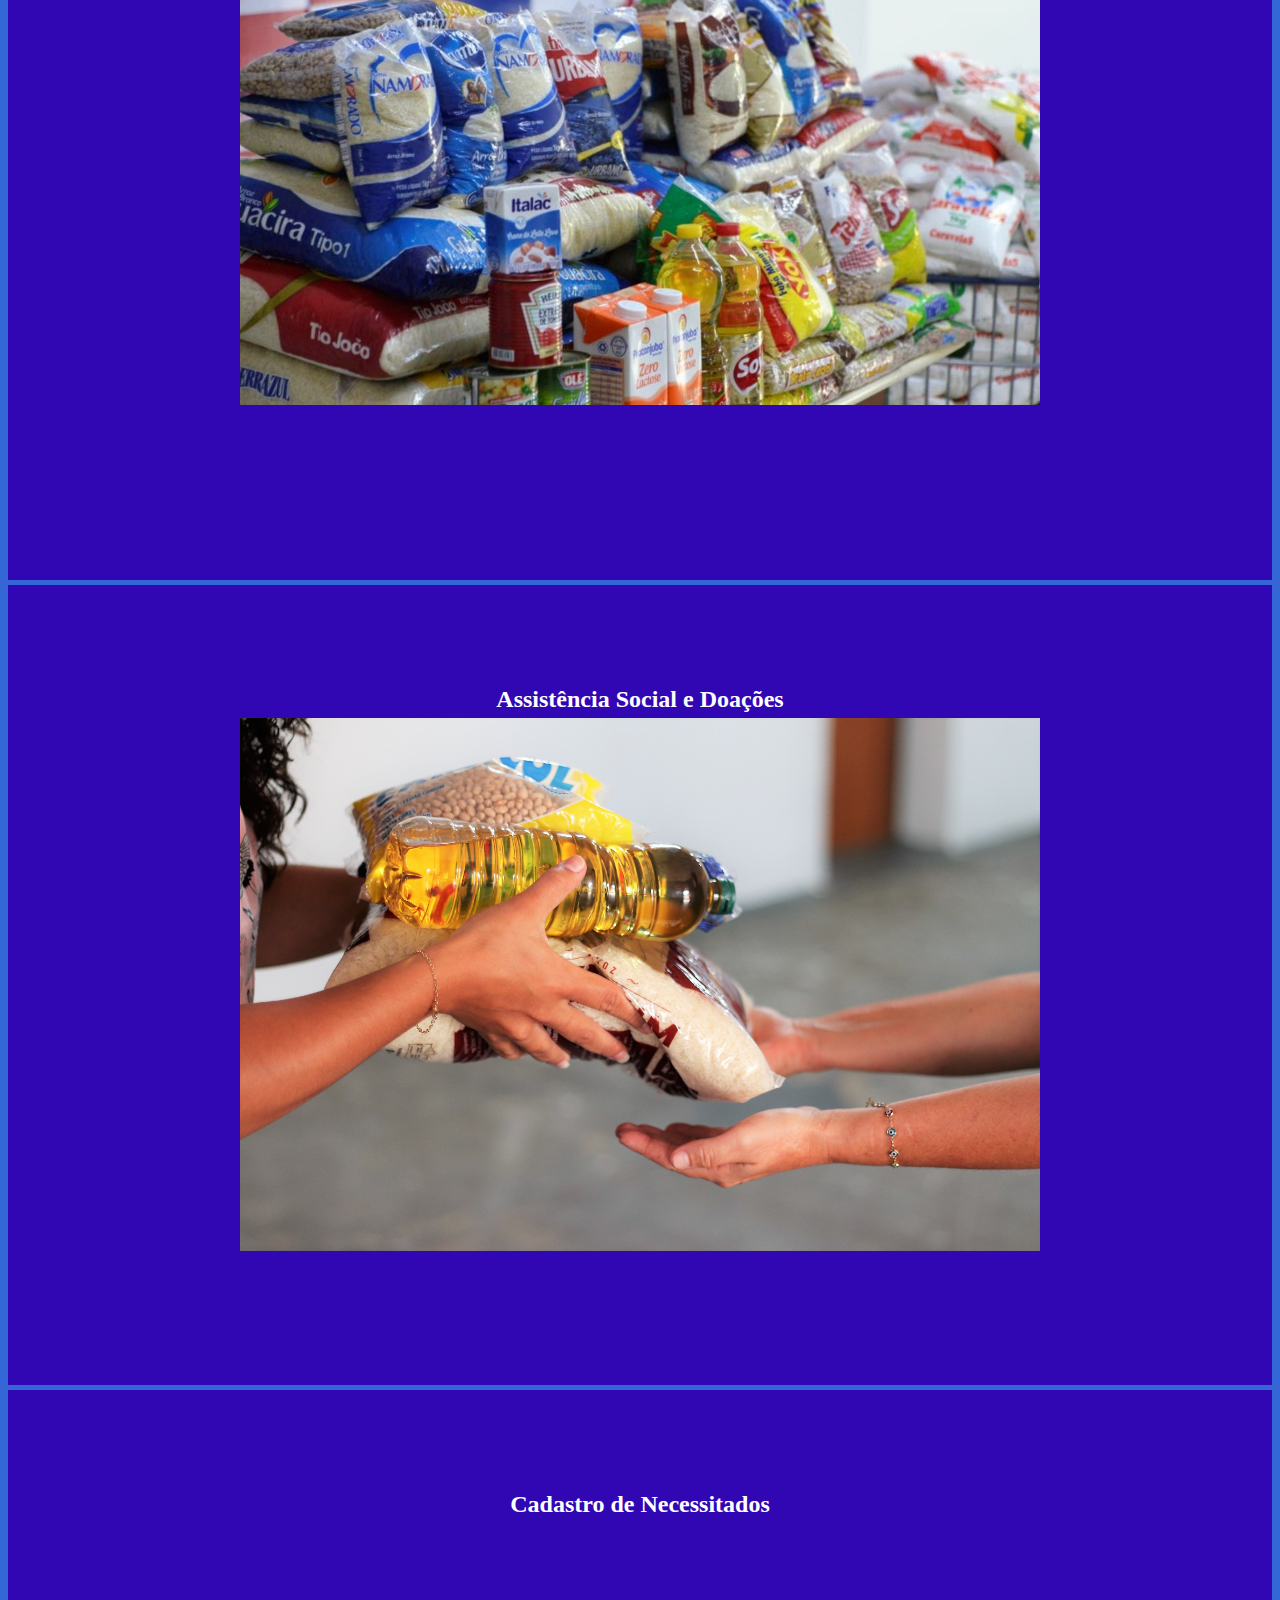
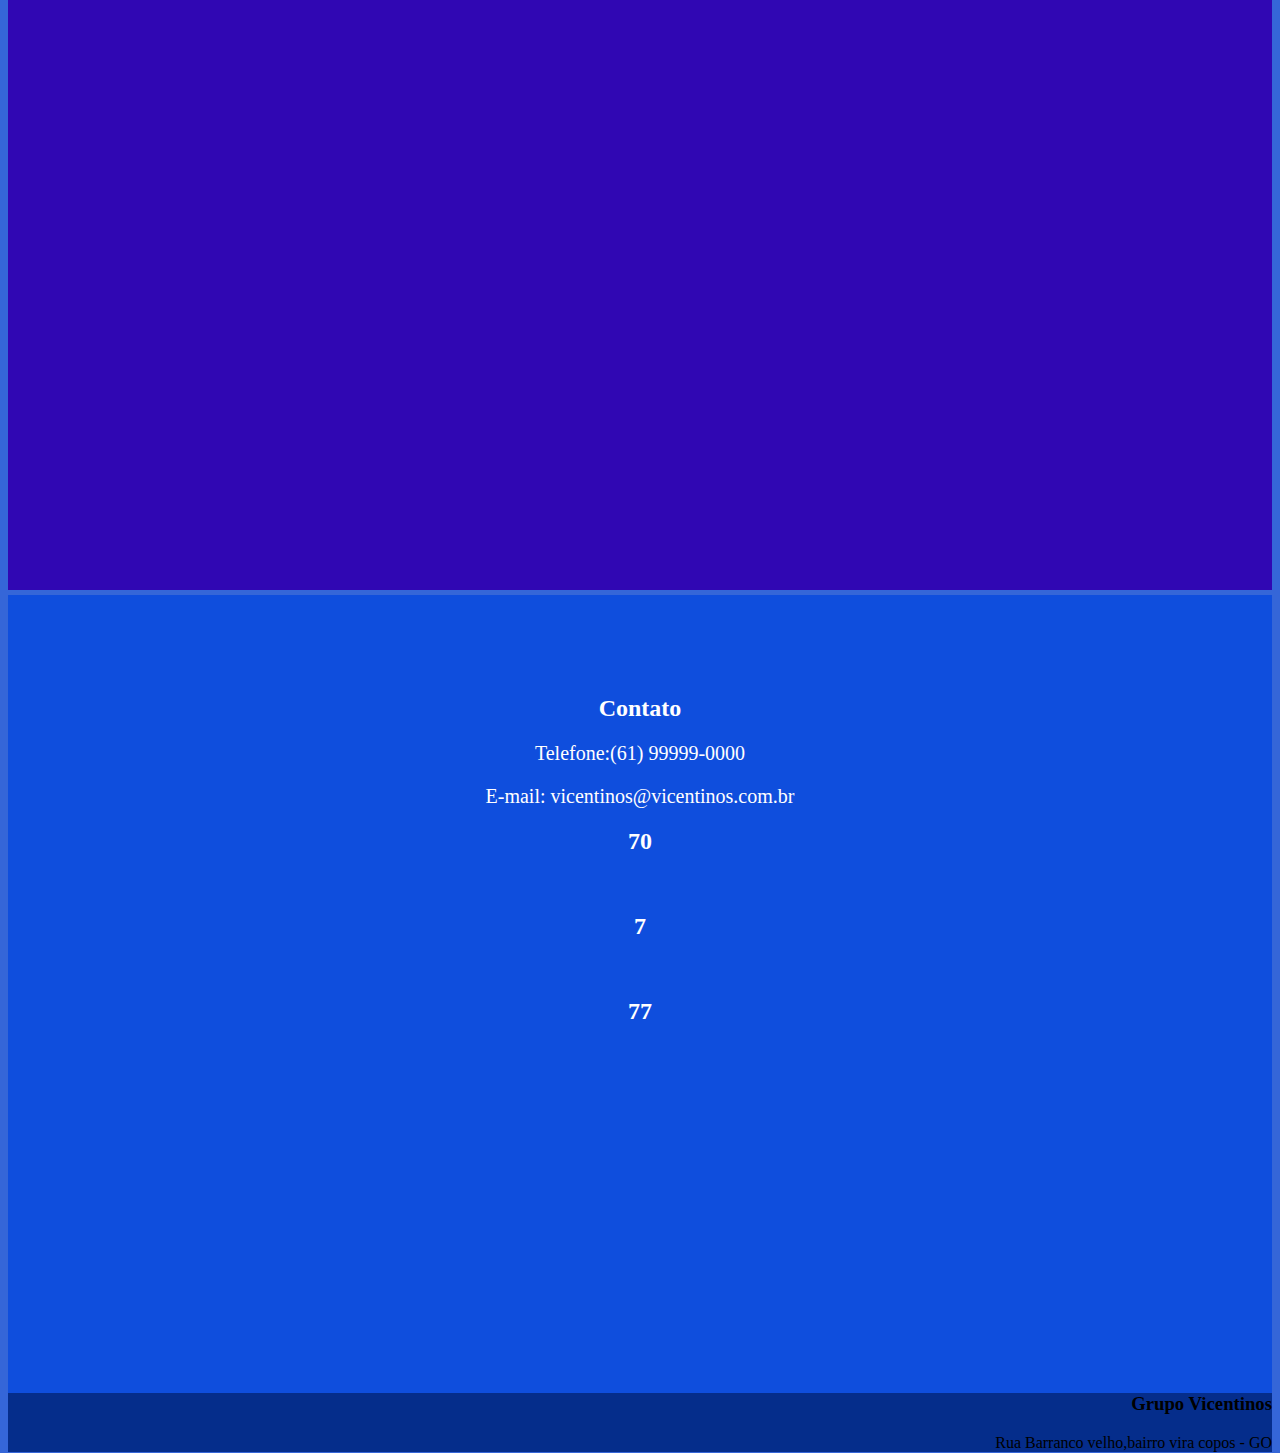
==== commit be8ea085: "inclusão de JavaScript" ====
--- a/index.html
+++ b/index.html
@@ -11,7 +11,7 @@
 <link href="https://fonts.googleapis.com/css2?family=Libre+Baskerville:ital@1&display=swap" rel="stylesheet">
 </head>
 
-<body > <!--id="pagina"-->
+<body id="index"> <!--id="pagina"-->
 	
 	<header> <!-- especifica o cabeçalho de uma pagina-->
 	<h1> Grupo de Amparo</h1> <!-- é recomendado usar o h1 apenas uma vez.-->
@@ -134,6 +134,12 @@
 			<p id="tamanholetra">Telefone:(61) 99999-0000</p>
 			<p id="tamanholetra">E-mail: vicentinos@vicentinos.com.br</p>
 
+			<h2 id="subtotalValor">Valor subtotal</h2>
+			<br>
+			<h2 id="freteValor">Valor Frete</h2>
+			<br>
+			<h2 id="totalValor">Total</h2>
+			<script src="JS/operadoresAritmeticos.js"></script>
 		</div>
 
 	</section>
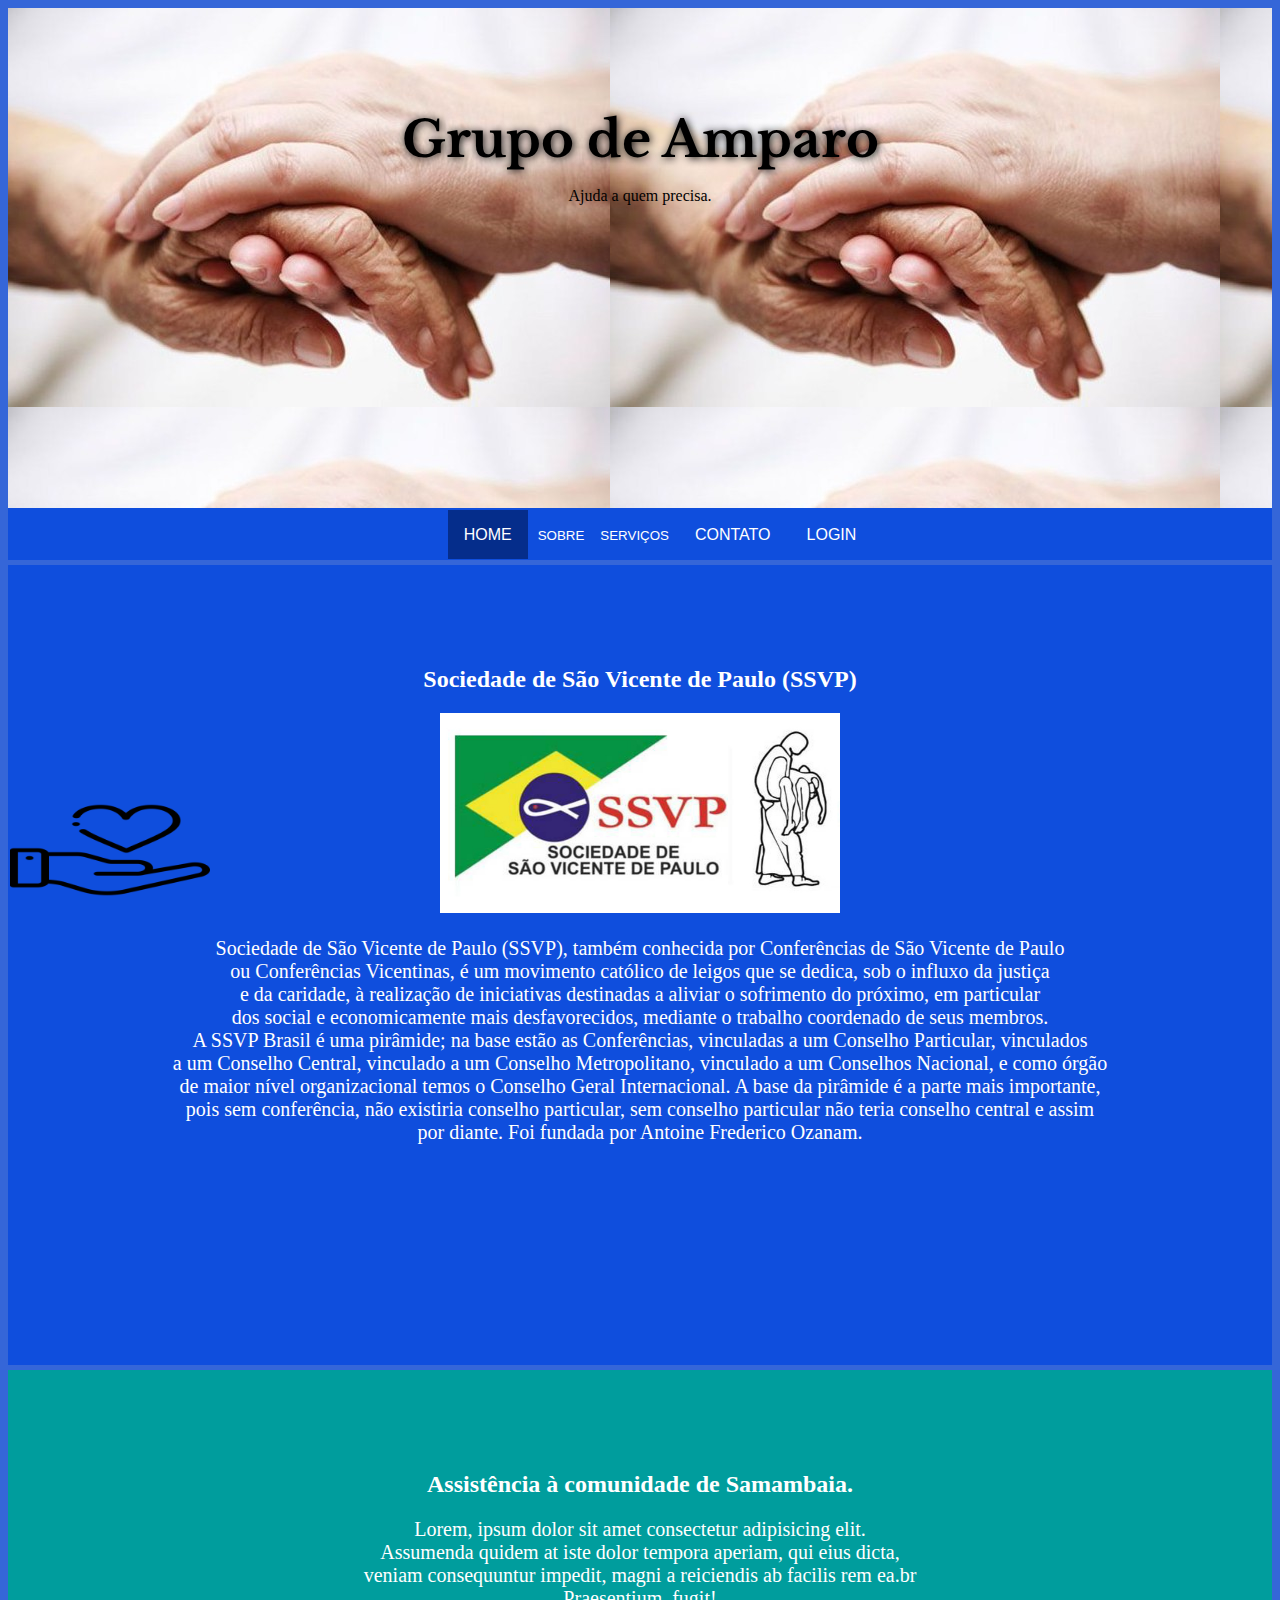
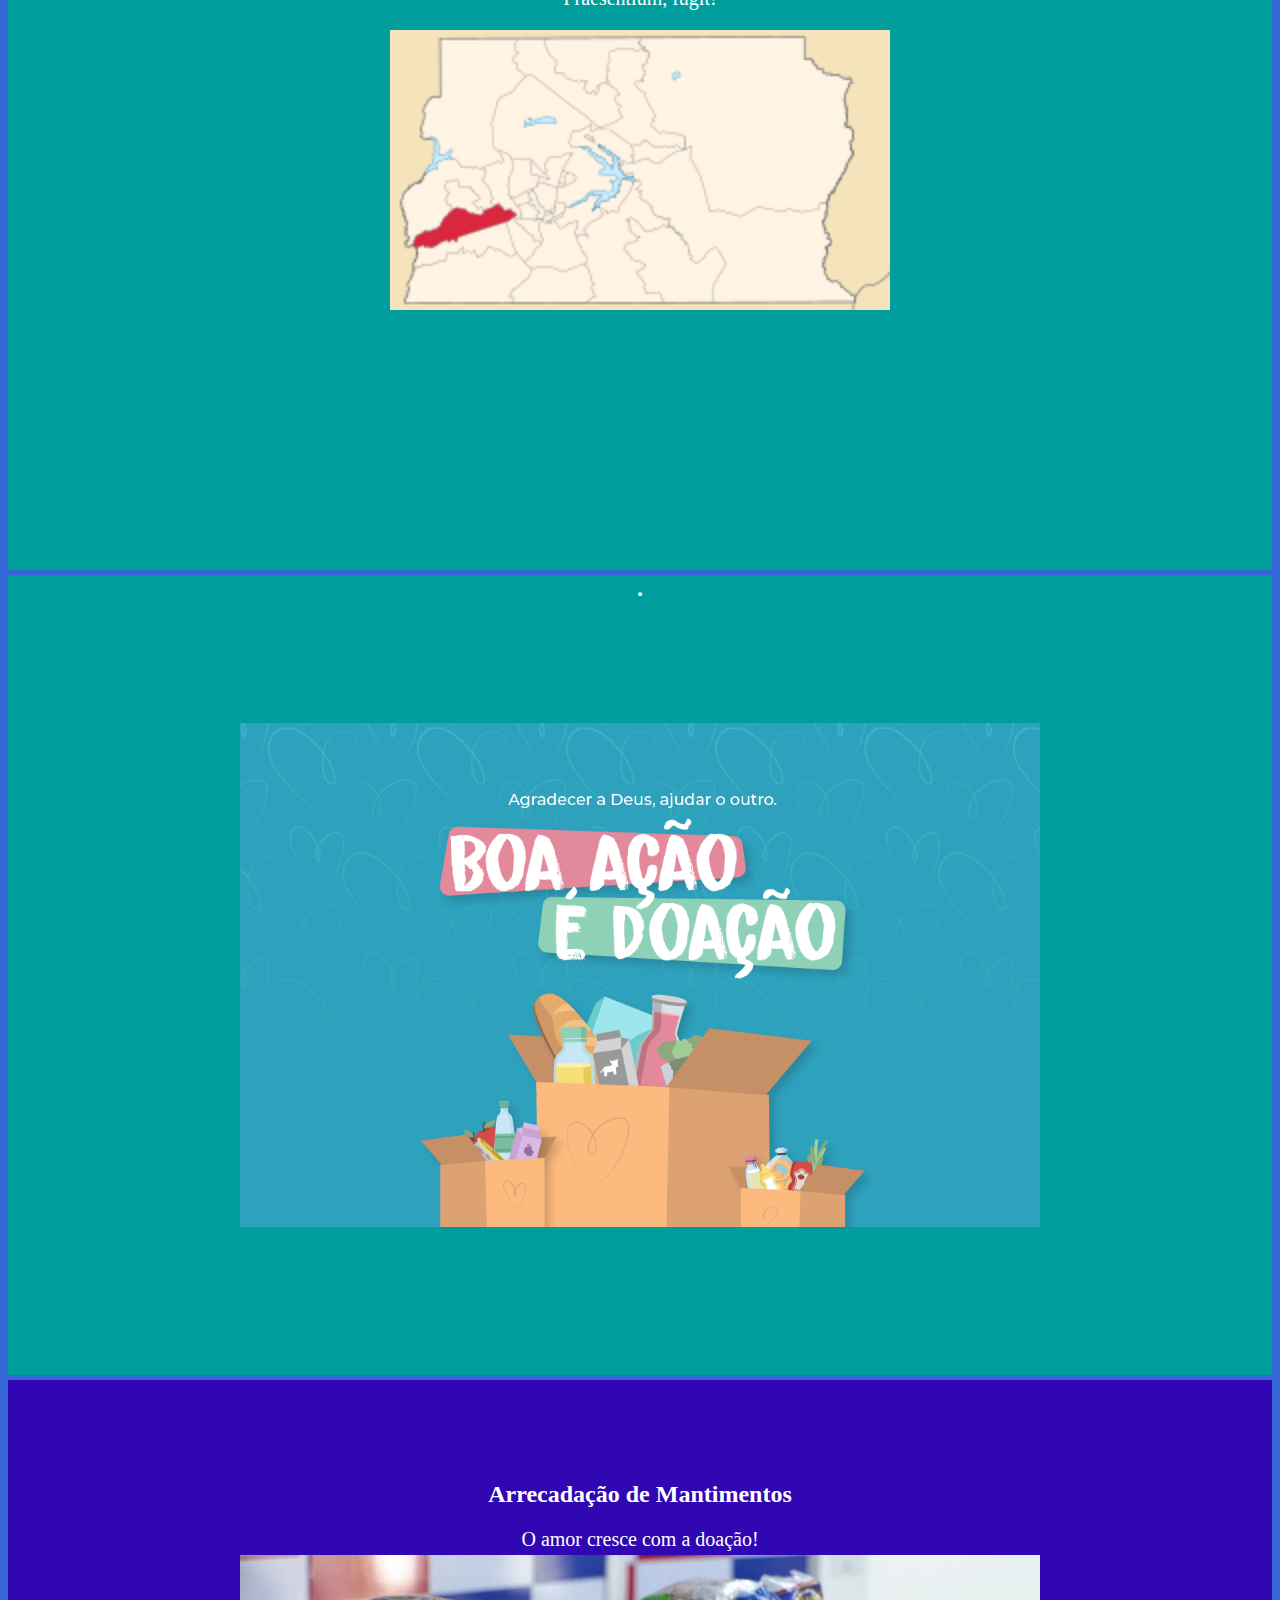
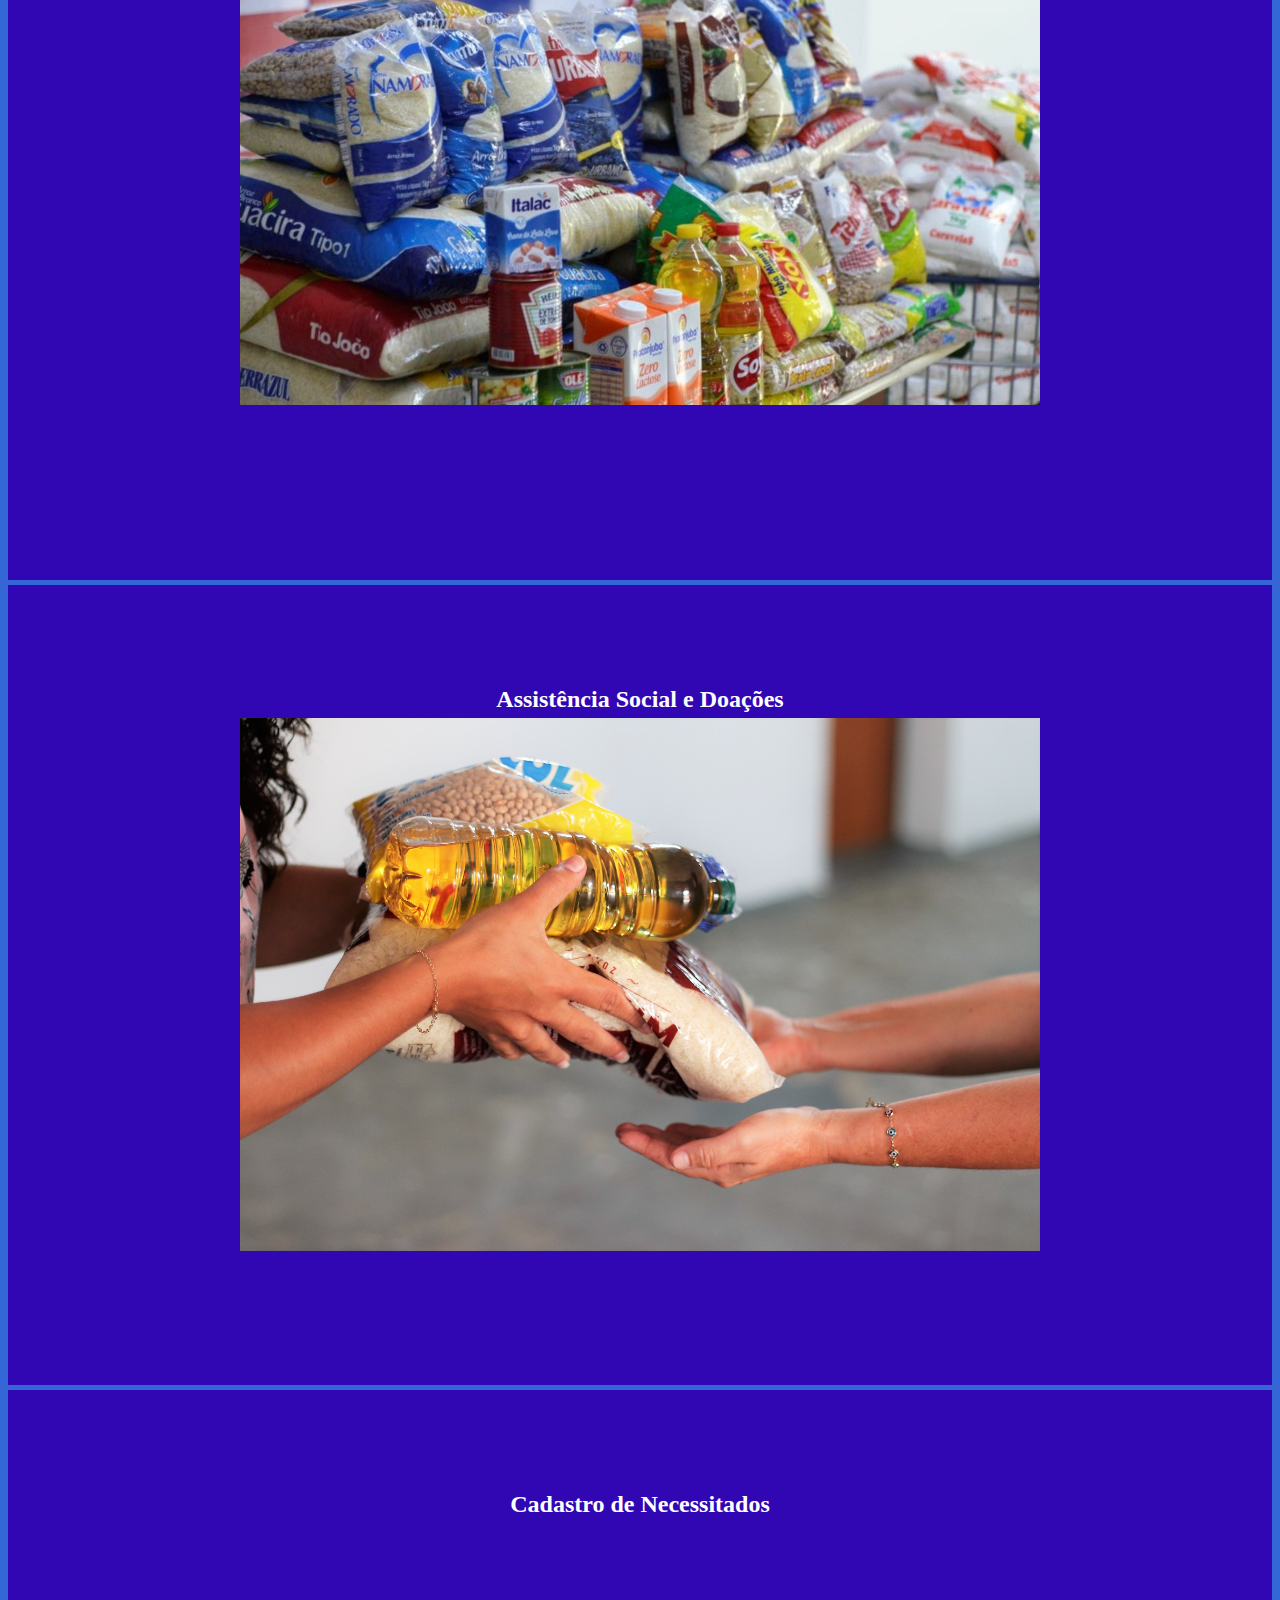
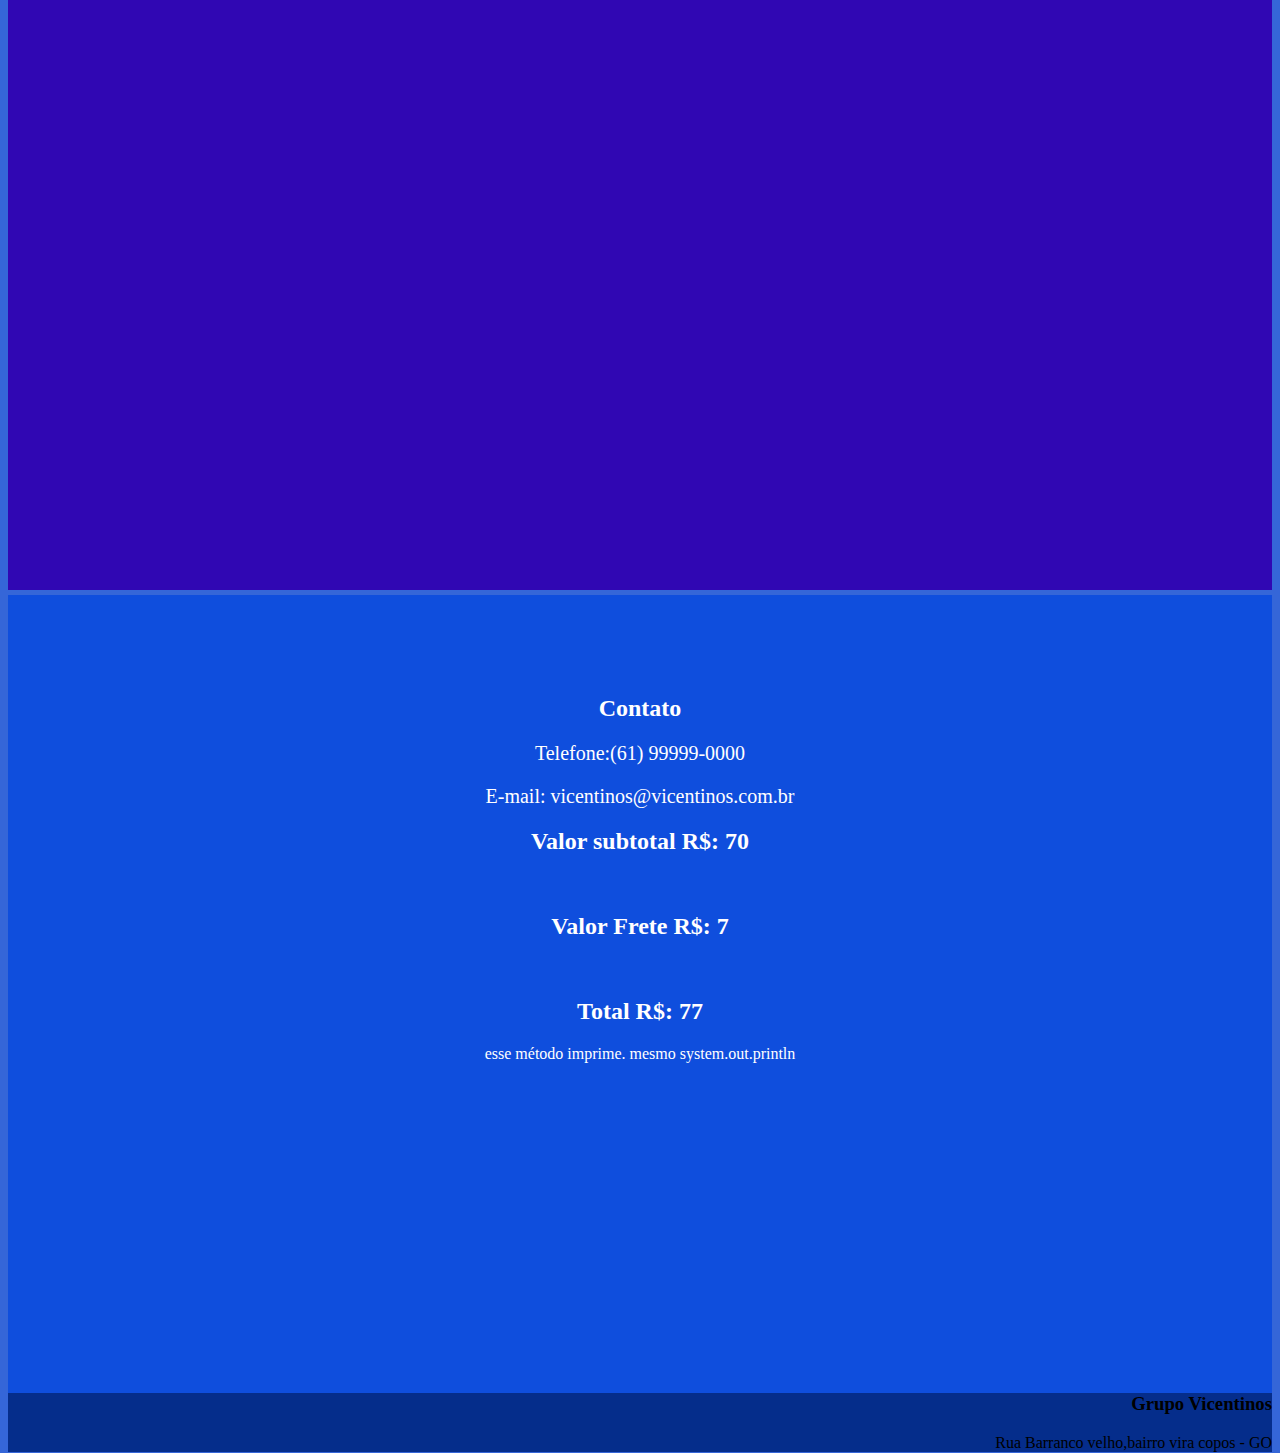
==== commit d8a83e15: "aula 8-6-21" ====
--- a/index.html
+++ b/index.html
@@ -126,7 +126,7 @@
 		</div>
 
 	</section>
-
+	
 	<section >
 		<div id="contato" class="secao4"><!--Contato-->
 			<h2> <br> <br> <br></h2>
@@ -134,6 +134,8 @@
 			<p id="tamanholetra">Telefone:(61) 99999-0000</p>
 			<p id="tamanholetra">E-mail: vicentinos@vicentinos.com.br</p>
 
+
+			<!--parte de teste do java script-->
 			<h2 id="subtotalValor">Valor subtotal</h2>
 			<br>
 			<h2 id="freteValor">Valor Frete</h2>
